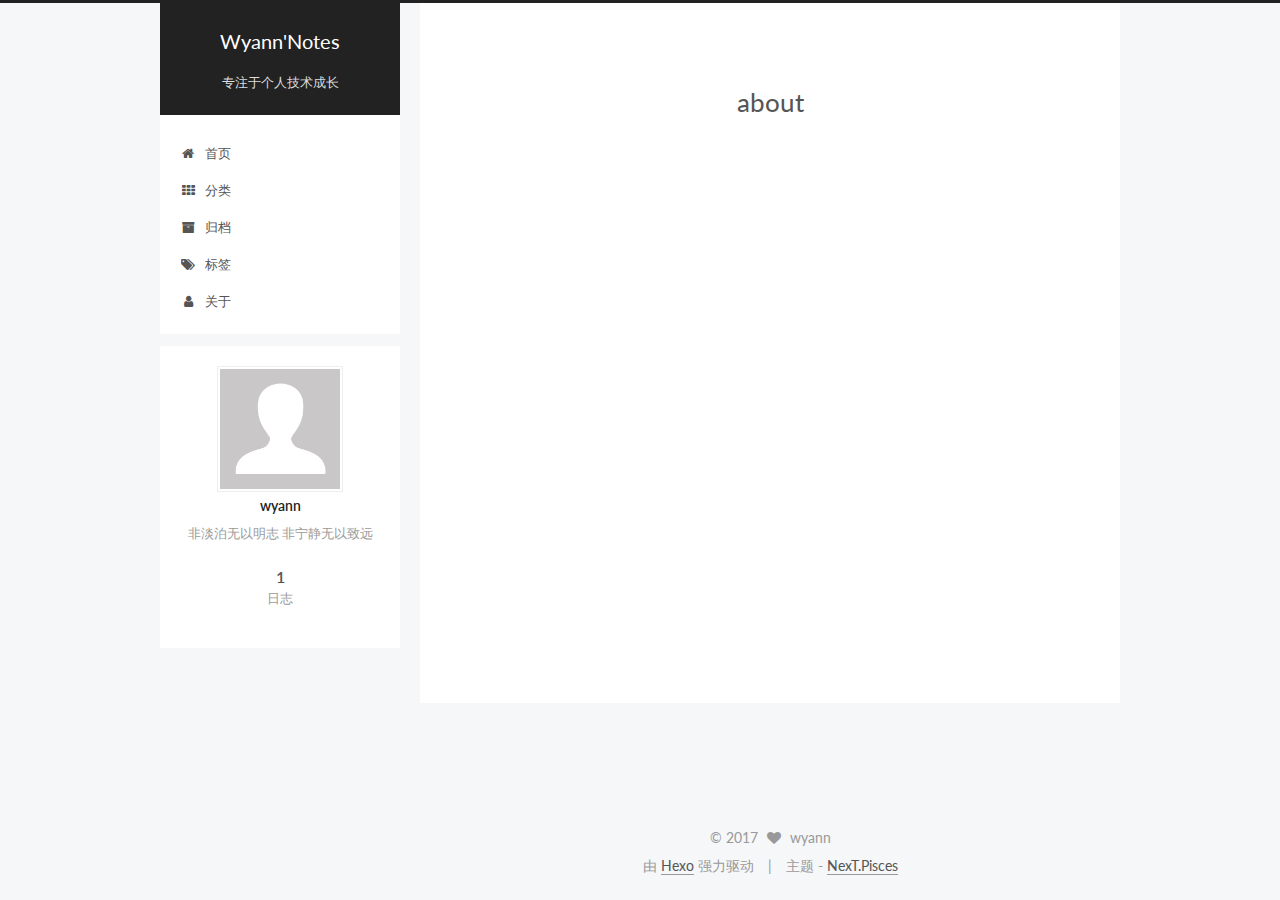
==== about/index.html @ d42358c6 "Site updated: 2017-08-27 12:51:12" ====
<!DOCTYPE html>



  


<html class="theme-next pisces use-motion" lang="zh-Hans">
<head>
  <meta charset="UTF-8"/>
<meta http-equiv="X-UA-Compatible" content="IE=edge" />
<meta name="viewport" content="width=device-width, initial-scale=1, maximum-scale=1"/>
<meta name="theme-color" content="#222">









<meta http-equiv="Cache-Control" content="no-transform" />
<meta http-equiv="Cache-Control" content="no-siteapp" />















  
  
  <link href="/lib/fancybox/source/jquery.fancybox.css?v=2.1.5" rel="stylesheet" type="text/css" />




  
  
  
  

  
    
    
  

  

  

  

  

  
    
    
    <link href="//fonts.googleapis.com/css?family=Lato:300,300italic,400,400italic,700,700italic&subset=latin,latin-ext" rel="stylesheet" type="text/css">
  






<link href="/lib/font-awesome/css/font-awesome.min.css?v=4.6.2" rel="stylesheet" type="text/css" />

<link href="/css/main.css?v=5.1.2" rel="stylesheet" type="text/css" />


  <meta name="keywords" content="Hexo, NexT" />








  <link rel="shortcut icon" type="image/x-icon" href="/favicon.ico?v=5.1.2" />






<meta name="description" content="非淡泊无以明志 非宁静无以致远">
<meta property="og:type" content="website">
<meta property="og:title" content="about">
<meta property="og:url" content="http://yoursite.com/about/index.html">
<meta property="og:site_name" content="Wyann&#39;Notes">
<meta property="og:description" content="非淡泊无以明志 非宁静无以致远">
<meta property="og:locale" content="zh-Hans">
<meta property="og:updated_time" content="2017-08-27T04:50:24.343Z">
<meta name="twitter:card" content="summary">
<meta name="twitter:title" content="about">
<meta name="twitter:description" content="非淡泊无以明志 非宁静无以致远">



<script type="text/javascript" id="hexo.configurations">
  var NexT = window.NexT || {};
  var CONFIG = {
    root: '/',
    scheme: 'Pisces',
    sidebar: {"position":"left","display":"post","offset":12,"offset_float":12,"b2t":false,"scrollpercent":false,"onmobile":false},
    fancybox: true,
    tabs: true,
    motion: true,
    duoshuo: {
      userId: '0',
      author: '博主'
    },
    algolia: {
      applicationID: '',
      apiKey: '',
      indexName: '',
      hits: {"per_page":10},
      labels: {"input_placeholder":"Search for Posts","hits_empty":"We didn't find any results for the search: ${query}","hits_stats":"${hits} results found in ${time} ms"}
    }
  };
</script>



  <link rel="canonical" href="http://yoursite.com/about/"/>





  <title>about | Wyann'Notes</title>
  














</head>

<body itemscope itemtype="http://schema.org/WebPage" lang="zh-Hans">

  
  
    
  

  <div class="container sidebar-position-left page-post-detail ">
    <div class="headband"></div>

    <header id="header" class="header" itemscope itemtype="http://schema.org/WPHeader">
      <div class="header-inner"><div class="site-brand-wrapper">
  <div class="site-meta ">
    

    <div class="custom-logo-site-title">
      <a href="/"  class="brand" rel="start">
        <span class="logo-line-before"><i></i></span>
        <span class="site-title">Wyann'Notes</span>
        <span class="logo-line-after"><i></i></span>
      </a>
    </div>
      
        <p class="site-subtitle">专注于个人技术成长</p>
      
  </div>

  <div class="site-nav-toggle">
    <button>
      <span class="btn-bar"></span>
      <span class="btn-bar"></span>
      <span class="btn-bar"></span>
    </button>
  </div>
</div>

<nav class="site-nav">
  

  
    <ul id="menu" class="menu">
      
        
        <li class="menu-item menu-item-home">
          <a href="/" rel="section">
            
              <i class="menu-item-icon fa fa-fw fa-home"></i> <br />
            
            首页
          </a>
        </li>
      
        
        <li class="menu-item menu-item-categories">
          <a href="/categories/" rel="section">
            
              <i class="menu-item-icon fa fa-fw fa-th"></i> <br />
            
            分类
          </a>
        </li>
      
        
        <li class="menu-item menu-item-archives">
          <a href="/archives/" rel="section">
            
              <i class="menu-item-icon fa fa-fw fa-archive"></i> <br />
            
            归档
          </a>
        </li>
      
        
        <li class="menu-item menu-item-tags">
          <a href="/tags/" rel="section">
            
              <i class="menu-item-icon fa fa-fw fa-tags"></i> <br />
            
            标签
          </a>
        </li>
      
        
        <li class="menu-item menu-item-about">
          <a href="/about/" rel="section">
            
              <i class="menu-item-icon fa fa-fw fa-user"></i> <br />
            
            关于
          </a>
        </li>
      

      
    </ul>
  

  
</nav>



 </div>
    </header>

    <main id="main" class="main">
      <div class="main-inner">
        <div class="content-wrap">
          <div id="content" class="content">
            

  <div id="posts" class="posts-expand">
    
    
    
    <div class="post-block page">
      <header class="post-header">

	<h1 class="post-title" itemprop="name headline">about</h1>



</header>

      
      
      
      <div class="post-body">
        
        
          
        
      </div>
      
      
      
    </div>
    
    
    
  </div>


          </div>
          


          
  <div class="comments" id="comments">
    
  </div>


        </div>
        
          
  
  <div class="sidebar-toggle">
    <div class="sidebar-toggle-line-wrap">
      <span class="sidebar-toggle-line sidebar-toggle-line-first"></span>
      <span class="sidebar-toggle-line sidebar-toggle-line-middle"></span>
      <span class="sidebar-toggle-line sidebar-toggle-line-last"></span>
    </div>
  </div>

  <aside id="sidebar" class="sidebar">
    
    <div class="sidebar-inner">

      

      

      <section class="site-overview sidebar-panel sidebar-panel-active">
        <div class="site-author motion-element" itemprop="author" itemscope itemtype="http://schema.org/Person">
          <img class="site-author-image" itemprop="image"
               src="/images/avatar.gif"
               alt="wyann" />
          <p class="site-author-name" itemprop="name">wyann</p>
           
              <p class="site-description motion-element" itemprop="description">非淡泊无以明志 非宁静无以致远</p>
          
        </div>
        <nav class="site-state motion-element">

          
            <div class="site-state-item site-state-posts">
              <a href="/archives/">
                <span class="site-state-item-count">1</span>
                <span class="site-state-item-name">日志</span>
              </a>
            </div>
          

          

          

        </nav>

        

        <div class="links-of-author motion-element">
          
        </div>

        
        

        
        

        


      </section>

      

      

    </div>
  </aside>


        
      </div>
    </main>

    <footer id="footer" class="footer">
      <div class="footer-inner">
        <div class="copyright" >
  
  &copy; 
  <span itemprop="copyrightYear">2017</span>
  <span class="with-love">
    <i class="fa fa-heart"></i>
  </span>
  <span class="author" itemprop="copyrightHolder">wyann</span>
</div>


<div class="powered-by">
  由 <a class="theme-link" href="https://hexo.io">Hexo</a> 强力驱动
</div>

<div class="theme-info">
  主题 -
  <a class="theme-link" href="https://github.com/iissnan/hexo-theme-next">
    NexT.Pisces
  </a>
</div>


        

        
      </div>
    </footer>

    
      <div class="back-to-top">
        <i class="fa fa-arrow-up"></i>
        
      </div>
    

  </div>

  

<script type="text/javascript">
  if (Object.prototype.toString.call(window.Promise) !== '[object Function]') {
    window.Promise = null;
  }
</script>









  












  
  <script type="text/javascript" src="/lib/jquery/index.js?v=2.1.3"></script>

  
  <script type="text/javascript" src="/lib/fastclick/lib/fastclick.min.js?v=1.0.6"></script>

  
  <script type="text/javascript" src="/lib/jquery_lazyload/jquery.lazyload.js?v=1.9.7"></script>

  
  <script type="text/javascript" src="/lib/velocity/velocity.min.js?v=1.2.1"></script>

  
  <script type="text/javascript" src="/lib/velocity/velocity.ui.min.js?v=1.2.1"></script>

  
  <script type="text/javascript" src="/lib/fancybox/source/jquery.fancybox.pack.js?v=2.1.5"></script>


  


  <script type="text/javascript" src="/js/src/utils.js?v=5.1.2"></script>

  <script type="text/javascript" src="/js/src/motion.js?v=5.1.2"></script>



  
  


  <script type="text/javascript" src="/js/src/affix.js?v=5.1.2"></script>

  <script type="text/javascript" src="/js/src/schemes/pisces.js?v=5.1.2"></script>



  
    <script type="text/javascript" src="/js/src/scrollspy.js?v=5.1.2"></script>
<script type="text/javascript" src="/js/src/post-details.js?v=5.1.2"></script>

  

  


  <script type="text/javascript" src="/js/src/bootstrap.js?v=5.1.2"></script>



  


  




	





  





  






  





  

  

  

  

  

  

</body>
</html>
---- css/main.css ----
/* normalize.css v3.0.2 | MIT License | git.io/normalize */
html {
  font-family: sans-serif; /* 1 */
  -ms-text-size-adjust: 100%; /* 2 */
  -webkit-text-size-adjust: 100%; /* 2 */
}
body {
  margin: 0;
}
article,
aside,
details,
figcaption,
figure,
footer,
header,
hgroup,
main,
menu,
nav,
section,
summary {
  display: block;
}
audio,
canvas,
progress,
video {
  display: inline-block; /* 1 */
  vertical-align: baseline; /* 2 */
}
audio:not([controls]) {
  display: none;
  height: 0;
}
[hidden],
template {
  display: none;
}
a {
  background-color: transparent;
}
a:active,
a:hover {
  outline: 0;
}
abbr[title] {
  border-bottom: 1px dotted;
}
b,
strong {
  font-weight: bold;
}
dfn {
  font-style: italic;
}
h1 {
  font-size: 2em;
  margin: 0.67em 0;
}
mark {
  background: #ff0;
  color: #000;
}
small {
  font-size: 80%;
}
sub,
sup {
  font-size: 75%;
  line-height: 0;
  position: relative;
  vertical-align: baseline;
}
sup {
  top: -0.5em;
}
sub {
  bottom: -0.25em;
}
img {
  border: 0;
}
svg:not(:root) {
  overflow: hidden;
}
figure {
  margin: 1em 40px;
}
hr {
  -moz-box-sizing: content-box;
  box-sizing: content-box;
  height: 0;
}
pre {
  overflow: auto;
}
code,
kbd,
pre,
samp {
  font-family: monospace, monospace;
  font-size: 1em;
}
button,
input,
optgroup,
select,
textarea {
  color: inherit; /* 1 */
  font: inherit; /* 2 */
  margin: 0; /* 3 */
}
button {
  overflow: visible;
}
button,
select {
  text-transform: none;
}
button,
html input[type="button"],
input[type="reset"],
input[type="submit"] {
  -webkit-appearance: button; /* 2 */
  cursor: pointer; /* 3 */
}
button[disabled],
html input[disabled] {
  cursor: default;
}
button::-moz-focus-inner,
input::-moz-focus-inner {
  border: 0;
  padding: 0;
}
input {
  line-height: normal;
}
input[type="checkbox"],
input[type="radio"] {
  box-sizing: border-box; /* 1 */
  padding: 0; /* 2 */
}
input[type="number"]::-webkit-inner-spin-button,
input[type="number"]::-webkit-outer-spin-button {
  height: auto;
}
input[type="search"] {
  -webkit-appearance: textfield; /* 1 */
  -moz-box-sizing: content-box;
  -webkit-box-sizing: content-box; /* 2 */
  box-sizing: content-box;
}
input[type="search"]::-webkit-search-cancel-button,
input[type="search"]::-webkit-search-decoration {
  -webkit-appearance: none;
}
fieldset {
  border: 1px solid #c0c0c0;
  margin: 0 2px;
  padding: 0.35em 0.625em 0.75em;
}
legend {
  border: 0; /* 1 */
  padding: 0; /* 2 */
}
textarea {
  overflow: auto;
}
optgroup {
  font-weight: bold;
}
table {
  border-collapse: collapse;
  border-spacing: 0;
}
td,
th {
  padding: 0;
}
::selection {
  background: #262a30;
  color: #fff;
}
body {
  position: relative;
  font-family: 'Lato', "PingFang SC", "Microsoft YaHei", sans-serif;
  font-size: 14px;
  line-height: 2;
  color: #555;
  background: #f5f7f9;
}
@media (max-width: 767px) {
  body {
    padding-right: 0 !important;
  }
}
@media (min-width: 768px) and (max-width: 991px) {
  body {
    padding-right: 0 !important;
  }
}
@media (min-width: 1600px) {
  body {
    font-size: 16px;
  }
}
h1,
h2,
h3,
h4,
h5,
h6 {
  margin: 0;
  padding: 0;
  font-weight: bold;
  line-height: 1.5;
  font-family: 'Lato', "PingFang SC", "Microsoft YaHei", sans-serif;
}
h2,
h3,
h4,
h5,
h6 {
  margin: 20px 0 15px;
}
h1 {
  font-size: 22px;
}
@media (max-width: 767px) {
  h1 {
    font-size: 18px;
  }
}
h2 {
  font-size: 20px;
}
@media (max-width: 767px) {
  h2 {
    font-size: 16px;
  }
}
h3 {
  font-size: 18px;
}
@media (max-width: 767px) {
  h3 {
    font-size: 14px;
  }
}
h4 {
  font-size: 16px;
}
@media (max-width: 767px) {
  h4 {
    font-size: 12px;
  }
}
h5 {
  font-size: 14px;
}
@media (max-width: 767px) {
  h5 {
    font-size: 10px;
  }
}
h6 {
  font-size: 12px;
}
@media (max-width: 767px) {
  h6 {
    font-size: 8px;
  }
}
p {
  margin: 0 0 20px 0;
}
a {
  color: #555;
  text-decoration: none;
  border-bottom: 1px solid #999;
  word-wrap: break-word;
}
a:hover {
  color: #222;
  border-bottom-color: #222;
}
blockquote {
  margin: 0;
  padding: 0;
}
img {
  display: block;
  margin: auto;
  max-width: 100%;
  height: auto;
}
hr {
  margin: 40px 0;
  height: 3px;
  border: none;
  background-color: #ddd;
  background-image: repeating-linear-gradient(-45deg, #fff, #fff 4px, transparent 4px, transparent 8px);
}
blockquote {
  padding: 0 15px;
  color: #666;
  border-left: 4px solid #ddd;
}
blockquote cite::before {
  content: "-";
  padding: 0 5px;
}
dt {
  font-weight: 700;
}
dd {
  margin: 0;
  padding: 0;
}
.text-left {
  text-align: left;
}
.text-center {
  text-align: center;
}
.text-right {
  text-align: right;
}
.text-justify {
  text-align: justify;
}
.text-nowrap {
  white-space: nowrap;
}
.text-lowercase {
  text-transform: lowercase;
}
.text-uppercase {
  text-transform: uppercase;
}
.text-capitalize {
  text-transform: capitalize;
}
.center-block {
  display: block;
  margin-left: auto;
  margin-right: auto;
}
.clearfix:before,
.clearfix:after {
  content: " ";
  display: table;
}
.clearfix:after {
  clear: both;
}
.pullquote {
  width: 45%;
}
.pullquote.left {
  float: left;
  margin-left: 5px;
  margin-right: 10px;
}
.pullquote.right {
  float: right;
  margin-left: 10px;
  margin-right: 5px;
}
.affix.affix.affix {
  position: fixed;
}
.translation {
  margin-top: -20px;
  font-size: 14px;
  color: #999;
}
.scrollbar-measure {
  width: 100px;
  height: 100px;
  overflow: scroll;
  position: absolute;
  top: -9999px;
}
.use-motion .motion-element {
  opacity: 0;
}
table {
  margin: 20px 0;
  width: 100%;
  border-collapse: collapse;
  border-spacing: 0;
  border: 1px solid #ddd;
  font-size: 14px;
  table-layout: fixed;
  word-wrap: break-all;
}
table>tbody>tr:nth-of-type(odd) {
  background-color: #f9f9f9;
}
table>tbody>tr:hover {
  background-color: #f5f5f5;
}
caption,
th,
td {
  padding: 8px;
  text-align: left;
  vertical-align: middle;
  font-weight: normal;
}
th,
td {
  border-bottom: 3px solid #ddd;
  border-right: 1px solid #eee;
}
th {
  padding-bottom: 10px;
  font-weight: 700;
}
td {
  border-bottom-width: 1px;
}
html,
body {
  height: 100%;
}
.container {
  position: relative;
  min-height: 100%;
}
.header-inner {
  margin: 0 auto;
  padding: 100px 0 70px;
  width: 700px;
}
@media (min-width: 1600px) {
  .container .header-inner {
    width: 900px;
  }
}
.main {
  padding-bottom: 150px;
}
.main-inner {
  margin: 0 auto;
  width: 700px;
}
@media (min-width: 1600px) {
  .container .main-inner {
    width: 900px;
  }
}
.footer {
  position: absolute;
  left: 0;
  bottom: 0;
  width: 100%;
  min-height: 50px;
}
.footer-inner {
  box-sizing: border-box;
  margin: 20px auto;
  width: 700px;
}
@media (min-width: 1600px) {
  .container .footer-inner {
    width: 900px;
  }
}
pre,
.highlight {
  overflow: auto;
  margin: 20px 0;
  padding: 0;
  font-size: 13px;
  color: #4d4d4c;
  background: #f7f7f7;
  line-height: 1.6;
}
pre,
code {
  font-family: consolas, Menlo, "PingFang SC", "Microsoft YaHei", monospace;
}
code {
  padding: 2px 4px;
  word-wrap: break-word;
  color: #555;
  background: #eee;
  border-radius: 3px;
  font-size: 13px;
}
pre code {
  padding: 0;
  color: #4d4d4c;
  background: none;
  text-shadow: none;
}
.highlight {
  border-radius: 1px;
}
.highlight pre {
  border: none;
  margin: 0;
  padding: 10px 0;
}
.highlight table {
  margin: 0;
  width: auto;
  border: none;
}
.highlight td {
  border: none;
  padding: 0;
}
.highlight figcaption {
  font-size: 1em;
  color: #4d4d4c;
  line-height: 1em;
  margin-bottom: 1em;
}
.highlight figcaption:before,
.highlight figcaption:after {
  content: " ";
  display: table;
}
.highlight figcaption:after {
  clear: both;
}
.highlight figcaption a {
  float: right;
  color: #4d4d4c;
}
.highlight figcaption a:hover {
  border-bottom-color: #4d4d4c;
}
.highlight .gutter pre {
  padding-left: 10px;
  padding-right: 10px;
  color: #869194;
  text-align: right;
  background-color: #eff2f3;
}
.highlight .code pre {
  width: 100%;
  padding-left: 10px;
  padding-right: 10px;
  background-color: #f7f7f7;
}
.highlight .line {
  height: 20px;
}
.gutter {
  -webkit-user-select: none;
  -moz-user-select: none;
  -ms-user-select: none;
  user-select: none;
}
.gist table {
  width: auto;
}
.gist table td {
  border: none;
}
pre .deletion {
  background: #fdd;
}
pre .addition {
  background: #dfd;
}
pre .meta {
  color: #8959a8;
}
pre .comment {
  color: #8e908c;
}
pre .variable,
pre .attribute,
pre .tag,
pre .regexp,
pre .ruby .constant,
pre .xml .tag .title,
pre .xml .pi,
pre .xml .doctype,
pre .html .doctype,
pre .css .id,
pre .css .class,
pre .css .pseudo {
  color: #c82829;
}
pre .number,
pre .preprocessor,
pre .built_in,
pre .literal,
pre .params,
pre .constant,
pre .command {
  color: #f5871f;
}
pre .ruby .class .title,
pre .css .rules .attribute,
pre .string,
pre .value,
pre .inheritance,
pre .header,
pre .ruby .symbol,
pre .xml .cdata,
pre .special,
pre .number,
pre .formula {
  color: #718c00;
}
pre .title,
pre .css .hexcolor {
  color: #3e999f;
}
pre .function,
pre .python .decorator,
pre .python .title,
pre .ruby .function .title,
pre .ruby .title .keyword,
pre .perl .sub,
pre .javascript .title,
pre .coffeescript .title {
  color: #4271ae;
}
pre .keyword,
pre .javascript .function {
  color: #8959a8;
}
.full-image.full-image.full-image {
  border: none;
  max-width: 100%;
  width: auto;
  margin: 20px auto;
}
@media (min-width: 992px) {
  .full-image.full-image.full-image {
    max-width: none;
    width: 118%;
    margin: 0 -9%;
  }
}
.blockquote-center,
.page-home .post-type-quote blockquote,
.page-post-detail .post-type-quote blockquote {
  position: relative;
  margin: 40px 0;
  padding: 0;
  border-left: none;
  text-align: center;
}
.blockquote-center::before,
.page-home .post-type-quote blockquote::before,
.page-post-detail .post-type-quote blockquote::before,
.blockquote-center::after,
.page-home .post-type-quote blockquote::after,
.page-post-detail .post-type-quote blockquote::after {
  position: absolute;
  content: ' ';
  display: block;
  width: 100%;
  height: 24px;
  opacity: 0.2;
  background-repeat: no-repeat;
  background-position: 0 -6px;
  background-size: 22px 22px;
}
.blockquote-center::before,
.page-home .post-type-quote blockquote::before,
.page-post-detail .post-type-quote blockquote::before {
  top: -20px;
  background-image: url("../images/quote-l.svg");
  border-top: 1px solid #ccc;
}
.blockquote-center::after,
.page-home .post-type-quote blockquote::after,
.page-post-detail .post-type-quote blockquote::after {
  bottom: -20px;
  background-image: url("../images/quote-r.svg");
  border-bottom: 1px solid #ccc;
  background-position: 100% 8px;
}
.blockquote-center p,
.page-home .post-type-quote blockquote p,
.page-post-detail .post-type-quote blockquote p,
.blockquote-center div,
.page-home .post-type-quote blockquote div,
.page-post-detail .post-type-quote blockquote div {
  text-align: center;
}
.post .post-body .group-picture img {
  box-sizing: border-box;
  padding: 0 3px;
  border: none;
}
.post .group-picture-row {
  overflow: hidden;
  margin-top: 6px;
}
.post .group-picture-row:first-child {
  margin-top: 0;
}
.post .group-picture-column {
  float: left;
}
.page-post-detail .post-body .group-picture-column {
  float: none;
  margin-top: 10px;
  width: auto !important;
}
.page-post-detail .post-body .group-picture-column img {
  margin: 0 auto;
}
.page-archive .group-picture-container {
  overflow: hidden;
}
.page-archive .group-picture-row {
  float: left;
}
.page-archive .group-picture-row:first-child {
  margin-top: 6px;
}
.page-archive .group-picture-column {
  max-width: 150px;
  max-height: 150px;
}
.post-body .note {
  position: relative;
  padding: 15px;
  margin-bottom: 20px;
  border: 1px solid #eee;
  border-left-width: 5px;
  border-radius: 3px;
}
.post-body .note h2,
.post-body .note h3,
.post-body .note h4,
.post-body .note h5,
.post-body .note h6 {
  margin-top: 0;
  margin-bottom: 0;
  border-bottom: initial;
  padding-top: 0 !important;
}
.post-body .note p:first-child,
.post-body .note ul:first-child,
.post-body .note ol:first-child,
.post-body .note table:first-child,
.post-body .note pre:first-child,
.post-body .note blockquote:first-child {
  margin-top: 0;
}
.post-body .note p:last-child,
.post-body .note ul:last-child,
.post-body .note ol:last-child,
.post-body .note table:last-child,
.post-body .note pre:last-child,
.post-body .note blockquote:last-child {
  margin-bottom: 0;
}
.post-body .note.default {
  border-left-color: #777;
}
.post-body .note.default h2,
.post-body .note.default h3,
.post-body .note.default h4,
.post-body .note.default h5,
.post-body .note.default h6 {
  color: #777;
}
.post-body .note.primary {
  border-left-color: #6f42c1;
}
.post-body .note.primary h2,
.post-body .note.primary h3,
.post-body .note.primary h4,
.post-body .note.primary h5,
.post-body .note.primary h6 {
  color: #6f42c1;
}
.post-body .note.info {
  border-left-color: #428bca;
}
.post-body .note.info h2,
.post-body .note.info h3,
.post-body .note.info h4,
.post-body .note.info h5,
.post-body .note.info h6 {
  color: #428bca;
}
.post-body .note.success {
  border-left-color: #5cb85c;
}
.post-body .note.success h2,
.post-body .note.success h3,
.post-body .note.success h4,
.post-body .note.success h5,
.post-body .note.success h6 {
  color: #5cb85c;
}
.post-body .note.warning {
  border-left-color: #f0ad4e;
}
.post-body .note.warning h2,
.post-body .note.warning h3,
.post-body .note.warning h4,
.post-body .note.warning h5,
.post-body .note.warning h6 {
  color: #f0ad4e;
}
.post-body .note.danger {
  border-left-color: #d9534f;
}
.post-body .note.danger h2,
.post-body .note.danger h3,
.post-body .note.danger h4,
.post-body .note.danger h5,
.post-body .note.danger h6 {
  color: #d9534f;
}
.post-body .label {
  display: inline;
  padding: 0 2px;
  white-space: nowrap;
}
.post-body .label.default {
  background-color: #f0f0f0;
}
.post-body .label.primary {
  background-color: #efe6f7;
}
.post-body .label.info {
  background-color: #e5f2f8;
}
.post-body .label.success {
  background-color: #e7f4e9;
}
.post-body .label.warning {
  background-color: #fcf6e1;
}
.post-body .label.danger {
  background-color: #fae8eb;
}
.post-body .tabs {
  position: relative;
  display: block;
  margin-bottom: 20px;
  padding-top: 10px;
}
.post-body .tabs ul.nav-tabs {
  margin: 0;
  padding: 0;
  display: flex;
  margin-bottom: -1px;
}
@media (max-width: 413px) {
  .post-body .tabs ul.nav-tabs {
    display: block;
    margin-bottom: 5px;
  }
}
.post-body .tabs ul.nav-tabs li.tab {
  list-style-type: none !important;
  margin: 0 0.25em 0 0;
  border-top: 3px solid transparent;
  border-left: 1px solid transparent;
  border-right: 1px solid transparent;
}
@media (max-width: 413px) {
  .post-body .tabs ul.nav-tabs li.tab {
    margin: initial;
    border-top: 1px solid transparent;
    border-left: 3px solid transparent;
    border-right: 1px solid transparent;
    border-bottom: 1px solid transparent;
  }
}
.post-body .tabs ul.nav-tabs li.tab a {
  outline: 0;
  border-bottom: initial;
  display: block;
  line-height: 1.8em;
  padding: 0.25em 0.75em;
  transition-duration: 0.2s;
  transition-timing-function: ease-out;
  transition-delay: 0s;
}
.post-body .tabs ul.nav-tabs li.tab a i {
  width: 1.285714285714286em;
}
.post-body .tabs ul.nav-tabs li.tab.active {
  border-top: 3px solid #fc6423;
  border-left: 1px solid #ddd;
  border-right: 1px solid #ddd;
  background-color: #fff;
}
@media (max-width: 413px) {
  .post-body .tabs ul.nav-tabs li.tab.active {
    border-top: 1px solid #ddd;
    border-left: 3px solid #fc6423;
    border-right: 1px solid #ddd;
    border-bottom: 1px solid #ddd;
  }
}
.post-body .tabs ul.nav-tabs li.tab.active a {
  cursor: default;
  color: #555;
}
.post-body .tabs .tab-content {
  background-color: #fff;
}
.post-body .tabs .tab-content .tab-pane {
  border: 1px solid #ddd;
  padding: 20px 20px 0 20px;
}
.post-body .tabs .tab-content .tab-pane:not(.active) {
  display: none !important;
}
.post-body .tabs .tab-content .tab-pane.active {
  display: block !important;
}
.btn {
  display: inline-block;
  padding: 0 20px;
  font-size: 14px;
  color: #fff;
  background: #222;
  border: 2px solid #555;
  text-decoration: none;
  border-radius: 0;
  transition-property: background-color;
  transition-duration: 0.2s;
  transition-timing-function: ease-in-out;
  transition-delay: 0s;
}
.btn:hover,
.post-button .btn:hover {
  border-color: #222;
  color: #fff;
  background: #222;
}
.btn-bar {
  display: block;
  width: 22px;
  height: 2px;
  background: #555;
  border-radius: 1px;
}
.btn-bar+.btn-bar {
  margin-top: 4px;
}
.pagination {
  margin: 120px 0 40px;
  text-align: center;
  border-top: 1px solid #eee;
}
.page-number-basic,
.pagination .prev,
.pagination .next,
.pagination .page-number,
.pagination .space {
  display: inline-block;
  position: relative;
  top: -1px;
  margin: 0 10px;
  padding: 0 10px;
  line-height: 30px;
}
@media (max-width: 767px) {
  .page-number-basic,
  .pagination .prev,
  .pagination .next,
  .pagination .page-number,
  .pagination .space {
    margin: 0 5px;
  }
}
.pagination .prev,
.pagination .next,
.pagination .page-number {
  border-bottom: 0;
  border-top: 1px solid #eee;
  transition-property: border-color;
  transition-duration: 0.2s;
  transition-timing-function: ease-in-out;
  transition-delay: 0s;
}
.pagination .prev:hover,
.pagination .next:hover,
.pagination .page-number:hover {
  border-top-color: #222;
}
.pagination .space {
  padding: 0;
  margin: 0;
}
.pagination .prev {
  margin-left: 0;
}
.pagination .next {
  margin-right: 0;
}
.pagination .page-number.current {
  color: #fff;
  background: #ccc;
  border-top-color: #ccc;
}
@media (max-width: 767px) {
  .pagination {
    border-top: none;
  }
  .pagination .prev,
  .pagination .next,
  .pagination .page-number {
    margin-bottom: 10px;
    border-top: 0;
    border-bottom: 1px solid #eee;
  }
  .pagination .prev:hover,
  .pagination .next:hover,
  .pagination .page-number:hover {
    border-bottom-color: #222;
  }
}
.comments {
  margin: 60px 20px 0;
}
.tag-cloud {
  text-align: center;
}
.tag-cloud a {
  display: inline-block;
  margin: 10px;
}
.back-to-top {
  box-sizing: border-box;
  position: fixed;
  bottom: -100px;
  right: 30px;
  z-index: 1050;
  padding: 0 6px;
  width: 24px;
  background: #222;
  font-size: 12px;
  opacity: 0.6;
  color: #fff;
  cursor: pointer;
  text-align: center;
  -webkit-transform: translateZ(0);
  transition-property: bottom;
  transition-duration: 0.2s;
  transition-timing-function: ease-in-out;
  transition-delay: 0s;
}
@media (min-width: 768px) and (max-width: 991px) {
  .back-to-top {
    display: none !important;
  }
}
@media (max-width: 767px) {
  .back-to-top {
    display: none !important;
  }
}
.back-to-top.back-to-top-on {
  bottom: 30px;
}
.header {
  background: transparent;
}
.header-inner {
  position: relative;
}
.headband {
  height: 3px;
  background: #222;
}
.site-meta {
  margin: 0;
  text-align: center;
}
@media (max-width: 767px) {
  .site-meta {
    text-align: center;
  }
}
.brand {
  position: relative;
  display: inline-block;
  padding: 0 40px;
  color: #fff;
  background: #222;
  border-bottom: none;
}
.brand:hover {
  color: #fff;
}
.logo {
  display: inline-block;
  margin-right: 5px;
  line-height: 36px;
  vertical-align: top;
}
.site-title {
  display: inline-block;
  vertical-align: top;
  line-height: 36px;
  font-size: 20px;
  font-weight: normal;
  font-family: 'Lato', "PingFang SC", "Microsoft YaHei", sans-serif;
}
.site-subtitle {
  margin-top: 10px;
  font-size: 13px;
  color: #ddd;
}
.use-motion .brand {
  opacity: 0;
}
.use-motion .logo,
.use-motion .site-title,
.use-motion .site-subtitle {
  opacity: 0;
  position: relative;
  top: -10px;
}
.site-nav-toggle {
  display: none;
  position: absolute;
  top: 10px;
  left: 10px;
}
@media (max-width: 767px) {
  .site-nav-toggle {
    display: block;
  }
}
.site-nav-toggle button {
  margin-top: 2px;
  padding: 9px 10px;
  background: transparent;
  border: none;
}
@media (max-width: 767px) {
  .site-nav {
    display: none;
    margin: 0 -10px;
    padding: 0 10px;
    clear: both;
    border-top: 1px solid #ddd;
  }
}
@media (min-width: 768px) and (max-width: 991px) {
  .site-nav {
    display: block !important;
  }
}
@media (min-width: 992px) {
  .site-nav {
    display: block !important;
  }
}
.menu {
  margin-top: 20px;
  padding-left: 0;
  text-align: center;
}
.menu .menu-item {
  display: inline-block;
  margin: 0 10px;
  list-style: none;
}
@media screen and (max-width: 767px) {
  .menu .menu-item {
    margin-top: 10px;
  }
}
.menu .menu-item a {
  display: block;
  font-size: 13px;
  line-height: inherit;
  border-bottom: 1px solid transparent;
  transition-property: border-color;
  transition-duration: 0.2s;
  transition-timing-function: ease-in-out;
  transition-delay: 0s;
}
.menu .menu-item a:hover,
.menu-item-active a {
  border-bottom-color: #222;
}
.menu .menu-item .fa {
  margin-right: 5px;
}
.use-motion .menu-item {
  opacity: 0;
}
.post-body {
  font-family: 'Lato', "PingFang SC", "Microsoft YaHei", sans-serif;
}
@media (max-width: 767px) {
  .post-body {
    word-break: break-word;
  }
}
.post-body .fancybox img {
  display: block !important;
  margin: 0 auto;
  cursor: pointer;
  cursor: zoom-in;
  cursor: -webkit-zoom-in;
}
.post-body .image-caption,
.post-body .figure .caption {
  margin: 10px auto 15px;
  text-align: center;
  font-size: 14px;
  color: #999;
  font-weight: bold;
  line-height: 1;
}
.post-sticky-flag {
  display: inline-block;
  font-size: 16px;
  -ms-transform: rotate(30deg);
  -webkit-transform: rotate(30deg);
  -moz-transform: rotate(30deg);
  -ms-transform: rotate(30deg);
  -o-transform: rotate(30deg);
  transform: rotate(30deg);
}
.posts-expand {
  padding-top: 40px;
}
@media (max-width: 767px) {
  .posts-expand {
    margin: 0 20px;
  }
  .post-body pre {
    padding: 10px;
  }
  .post-body pre .gutter pre {
    padding-right: 10px;
  }
  .post-body .highlight {
    margin-left: 0px;
    margin-right: 0px;
    padding: 0;
  }
  .post-body .highlight .gutter pre {
    padding-right: 10px;
  }
}
@media (min-width: 992px) {
  .posts-expand .post-body {
    text-align: justify;
  }
}
.posts-expand .post-body h2,
.posts-expand .post-body h3,
.posts-expand .post-body h4,
.posts-expand .post-body h5,
.posts-expand .post-body h6 {
  padding-top: 10px;
}
.posts-expand .post-body h2 .header-anchor,
.posts-expand .post-body h3 .header-anchor,
.posts-expand .post-body h4 .header-anchor,
.posts-expand .post-body h5 .header-anchor,
.posts-expand .post-body h6 .header-anchor {
  float: right;
  margin-left: 10px;
  color: #ccc;
  border-bottom-style: none;
  visibility: hidden;
}
.posts-expand .post-body h2 .header-anchor:hover,
.posts-expand .post-body h3 .header-anchor:hover,
.posts-expand .post-body h4 .header-anchor:hover,
.posts-expand .post-body h5 .header-anchor:hover,
.posts-expand .post-body h6 .header-anchor:hover {
  color: inherit;
}
.posts-expand .post-body h2:hover .header-anchor,
.posts-expand .post-body h3:hover .header-anchor,
.posts-expand .post-body h4:hover .header-anchor,
.posts-expand .post-body h5:hover .header-anchor,
.posts-expand .post-body h6:hover .header-anchor {
  visibility: visible;
}
.posts-expand .post-body ul li {
  list-style: circle;
}
.posts-expand .post-body img {
  box-sizing: border-box;
  margin: auto;
  padding: 3px;
  border: 1px solid #ddd;
}
.posts-expand .fancybox img {
  margin: 0 auto;
}
@media (max-width: 767px) {
  .posts-collapse {
    margin: 0 20px;
  }
  .posts-collapse .post-title,
  .posts-collapse .post-meta {
    display: block;
    width: auto;
    text-align: left;
  }
}
.posts-collapse {
  position: relative;
  z-index: 1010;
  margin-left: 55px;
}
.posts-collapse::after {
  content: " ";
  position: absolute;
  top: 20px;
  left: 0;
  margin-left: -2px;
  width: 4px;
  height: 100%;
  background: #f5f5f5;
  z-index: -1;
}
@media (max-width: 767px) {
  .posts-collapse {
    margin: 0 20px;
  }
}
.posts-collapse .collection-title {
  position: relative;
  margin: 60px 0;
}
.posts-collapse .collection-title h1,
.posts-collapse .collection-title h2 {
  margin-left: 20px;
}
.posts-collapse .collection-title small {
  color: #bbb;
  margin-left: 5px;
}
.posts-collapse .collection-title::before {
  content: " ";
  position: absolute;
  left: 0;
  top: 50%;
  margin-left: -4px;
  margin-top: -4px;
  width: 8px;
  height: 8px;
  background: #bbb;
  border-radius: 50%;
}
.posts-collapse .post {
  margin: 30px 0;
}
.posts-collapse .post-header {
  position: relative;
  transition-duration: 0.2s;
  transition-timing-function: ease-in-out;
  transition-delay: 0s;
  transition-property: border;
  border-bottom: 1px dashed #ccc;
}
.posts-collapse .post-header::before {
  content: " ";
  position: absolute;
  left: 0;
  top: 12px;
  width: 6px;
  height: 6px;
  margin-left: -4px;
  background: #bbb;
  border-radius: 50%;
  border: 1px solid #fff;
  transition-duration: 0.2s;
  transition-timing-function: ease-in-out;
  transition-delay: 0s;
  transition-property: background;
}
.posts-collapse .post-header:hover {
  border-bottom-color: #666;
}
.posts-collapse .post-header:hover::before {
  background: #222;
}
.posts-collapse .post-meta {
  position: absolute;
  font-size: 12px;
  left: 20px;
  top: 5px;
}
.posts-collapse .post-comments-count {
  display: none;
}
.posts-collapse .post-title {
  margin-left: 60px;
  font-size: 16px;
  font-weight: normal;
  line-height: inherit;
}
.posts-collapse .post-title::after {
  margin-left: 3px;
  opacity: 0.6;
}
.posts-collapse .post-title a {
  color: #666;
  border-bottom: none;
}
.page-home .post-type-quote .post-header,
.page-post-detail .post-type-quote .post-header,
.page-home .post-type-quote .post-tags,
.page-post-detail .post-type-quote .post-tags {
  display: none;
}
.posts-expand .post-title {
  font-size: 26px;
  text-align: center;
  word-break: break-word;
  font-weight: 400;
}
@media (max-width: 767px) {
  .posts-expand .post-title {
    font-size: 22px;
  }
}
.posts-expand .post-title-link {
  display: inline-block;
  position: relative;
  color: #555;
  border-bottom: none;
  line-height: 1.2;
  vertical-align: top;
}
.posts-expand .post-title-link::before {
  content: "";
  position: absolute;
  width: 100%;
  height: 2px;
  bottom: 0;
  left: 0;
  background-color: #000;
  visibility: hidden;
  -webkit-transform: scaleX(0);
  -moz-transform: scaleX(0);
  -ms-transform: scaleX(0);
  -o-transform: scaleX(0);
  transform: scaleX(0);
  transition-duration: 0.2s;
  transition-timing-function: ease-in-out;
  transition-delay: 0s;
}
.posts-expand .post-title-link:hover::before {
  visibility: visible;
  -webkit-transform: scaleX(1);
  -moz-transform: scaleX(1);
  -ms-transform: scaleX(1);
  -o-transform: scaleX(1);
  transform: scaleX(1);
}
.posts-expand .post-title-link .fa {
  font-size: 16px;
}
.posts-expand .post-meta {
  margin: 3px 0 60px 0;
  color: #999;
  font-family: 'Lato', "PingFang SC", "Microsoft YaHei", sans-serif;
  font-size: 12px;
  text-align: center;
}
.posts-expand .post-meta .post-category-list {
  display: inline-block;
  margin: 0;
  padding: 3px;
}
.posts-expand .post-meta .post-category-list-link {
  color: #999;
}
.posts-expand .post-meta .post-description {
  font-size: 14px;
  margin-top: 2px;
}
.post-wordcount {
  display: inline-block;
}
.post-meta-divider {
  margin: 0 0.5em;
}
.post-meta-item-icon {
  margin-right: 3px;
}
@media (min-width: 768px) and (max-width: 991px) {
  .post-meta-item-icon {
    display: inline-block;
  }
}
@media (max-width: 767px) {
  .post-meta-item-icon {
    display: inline-block;
  }
}
@media (min-width: 768px) and (max-width: 991px) {
  .post-meta-item-text {
    display: none;
  }
}
@media (max-width: 767px) {
  .post-meta-item-text {
    display: none;
  }
}
@media (max-width: 767px) {
  .posts-expand .post-comments-count {
    display: none;
  }
}
.post-button {
  margin-top: 50px;
}
.post-button .btn {
  color: #555;
  font-size: 14px;
  background: #fff;
  border-radius: 2px;
  line-height: 2;
  margin: 0 4px 8px 4px;
}
.post-button .fa-fw {
  width: 1.285714285714286em;
  text-align: left;
}
.posts-expand .post-tags {
  margin-top: 40px;
  text-align: center;
}
.posts-expand .post-tags a {
  display: inline-block;
  margin-right: 10px;
  font-size: 13px;
}
.post-nav {
  display: table;
  margin-top: 15px;
  width: 100%;
  border-top: 1px solid #eee;
}
.post-nav-divider {
  display: table-cell;
  width: 10%;
}
.post-nav-item {
  display: table-cell;
  padding: 10px 0 0 0;
  width: 45%;
  vertical-align: top;
}
.post-nav-item a {
  position: relative;
  display: block;
  line-height: 25px;
  font-size: 14px;
  color: #555;
  border-bottom: none;
}
.post-nav-item a:hover {
  color: #222;
  border-bottom: none;
}
.post-nav-item a:active {
  top: 2px;
}
.post-nav-item .fa {
  position: absolute;
  top: 8px;
  left: 0;
  font-size: 12px;
}
.post-nav-next a {
  padding-left: 15px;
}
.post-nav-prev {
  text-align: right;
}
.post-nav-prev a {
  padding-right: 15px;
}
.post-nav-prev .fa {
  right: 0;
  left: auto;
}
.posts-expand .post-eof {
  display: block;
  margin: 80px auto 60px;
  width: 8%;
  height: 1px;
  background: #ccc;
  text-align: center;
}
.post:last-child .post-eof.post-eof.post-eof {
  display: none;
}
.post-gallery {
  display: table;
  table-layout: fixed;
  width: 100%;
  border-collapse: separate;
}
.post-gallery-row {
  display: table-row;
}
.post-gallery .post-gallery-img {
  display: table-cell;
  text-align: center;
  vertical-align: middle;
  border: none;
}
.post-gallery .post-gallery-img img {
  max-width: 100%;
  max-height: 100%;
  border: none;
}
.fancybox-close,
.fancybox-close:hover {
  border: none;
}
.rtl.post-body p,
.rtl.post-body a,
.rtl.post-body h1,
.rtl.post-body h2,
.rtl.post-body h3,
.rtl.post-body h4,
.rtl.post-body h5,
.rtl.post-body h6,
.rtl.post-body li,
.rtl.post-body ul,
.rtl.post-body ol {
  direction: rtl;
  font-family: UKIJ Ekran;
}
.rtl.post-title {
  font-family: UKIJ Ekran;
}
.sidebar {
  position: fixed;
  right: 0;
  top: 0;
  bottom: 0;
  width: 0;
  z-index: 1040;
  box-shadow: inset 0 2px 6px #000;
  background: #222;
  -webkit-transform: translateZ(0);
}
.sidebar a {
  color: #999;
  border-bottom-color: #555;
}
.sidebar a:hover {
  color: #eee;
}
@media (min-width: 768px) and (max-width: 991px) {
  .sidebar {
    display: none !important;
  }
}
@media (max-width: 767px) {
  .sidebar {
    display: none !important;
  }
}
.sidebar-inner {
  position: relative;
  padding: 20px 10px;
  color: #999;
  text-align: center;
}
.sidebar-toggle {
  position: fixed;
  right: 30px;
  bottom: 45px;
  width: 14px;
  height: 14px;
  padding: 5px;
  background: #222;
  line-height: 0;
  z-index: 1050;
  cursor: pointer;
  -webkit-transform: translateZ(0);
}
@media (min-width: 768px) and (max-width: 991px) {
  .sidebar-toggle {
    display: none !important;
  }
}
@media (max-width: 767px) {
  .sidebar-toggle {
    display: none !important;
  }
}
.sidebar-toggle-line {
  position: relative;
  display: inline-block;
  vertical-align: top;
  height: 2px;
  width: 100%;
  background: #fff;
  margin-top: 3px;
}
.sidebar-toggle-line:first-child {
  margin-top: 0;
}
.site-author-image {
  display: block;
  margin: 0 auto;
  padding: 2px;
  max-width: 120px;
  height: auto;
  border: 1px solid #eee;
}
.site-author-name {
  margin: 0;
  text-align: center;
  color: #222;
  font-weight: 600;
}
.site-description {
  margin-top: 0;
  text-align: center;
  font-size: 13px;
  color: #999;
}
.site-state {
  overflow: hidden;
  line-height: 1.4;
  white-space: nowrap;
  text-align: center;
}
.site-state-item {
  display: inline-block;
  padding: 0 15px;
  border-left: 1px solid #eee;
}
.site-state-item:first-child {
  border-left: none;
}
.site-state-item a {
  border-bottom: none;
}
.site-state-item-count {
  display: block;
  text-align: center;
  color: inherit;
  font-weight: 600;
  font-size: 16px;
}
.site-state-item-name {
  font-size: 13px;
  color: #999;
}
.feed-link {
  margin-top: 20px;
}
.feed-link a {
  display: inline-block;
  padding: 0 15px;
  color: #fc6423;
  border: 1px solid #fc6423;
  border-radius: 4px;
}
.feed-link a i {
  color: #fc6423;
  font-size: 14px;
}
.feed-link a:hover {
  color: #fff;
  background: #fc6423;
}
.feed-link a:hover i {
  color: #fff;
}
.links-of-author {
  margin-top: 20px;
  display: flex;
  flex-wrap: wrap;
  justify-content: center;
}
.links-of-author a {
  display: inline-block;
  vertical-align: middle;
  margin-right: 10px;
  margin-bottom: 10px;
  border-bottom-color: #555;
  font-size: 13px;
}
.links-of-author a:before {
  display: inline-block;
  vertical-align: middle;
  margin-right: 3px;
  content: " ";
  width: 4px;
  height: 4px;
  border-radius: 50%;
  background: #03afff;
}
.links-of-blogroll {
  font-size: 13px;
}
.links-of-blogroll-title {
  margin-top: 20px;
  font-size: 14px;
  font-weight: 600;
}
.links-of-blogroll-list {
  margin: 0;
  padding: 0;
  list-style: none;
}
.links-of-blogroll-item {
  padding: 2px 10px;
}
.sidebar-nav {
  margin: 0 0 20px;
  padding-left: 0;
}
.sidebar-nav li {
  display: inline-block;
  cursor: pointer;
  border-bottom: 1px solid transparent;
  font-size: 14px;
  color: #555;
}
.sidebar-nav li:hover {
  color: #fc6423;
}
.page-post-detail .sidebar-nav-toc {
  padding: 0 5px;
}
.page-post-detail .sidebar-nav-overview {
  margin-left: 10px;
}
.sidebar-nav .sidebar-nav-active {
  color: #fc6423;
  border-bottom-color: #fc6423;
}
.sidebar-nav .sidebar-nav-active:hover {
  color: #fc6423;
}
.sidebar-panel {
  display: none;
}
.sidebar-panel-active {
  display: block;
}
.post-toc-empty {
  font-size: 14px;
  color: #666;
}
.post-toc-wrap {
  overflow: hidden;
}
.post-toc {
  overflow: auto;
}
.post-toc ol {
  margin: 0;
  padding: 0 2px 5px 10px;
  text-align: left;
  list-style: none;
  font-size: 14px;
}
.post-toc ol > ol {
  padding-left: 0;
}
.post-toc ol a {
  transition-duration: 0.2s;
  transition-timing-function: ease-in-out;
  transition-delay: 0s;
  transition-property: all;
  color: #666;
  border-bottom-color: #ccc;
}
.post-toc ol a:hover {
  color: #000;
  border-bottom-color: #000;
}
.post-toc .nav-item {
  overflow: hidden;
  text-overflow: ellipsis;
  white-space: nowrap;
  line-height: 1.8;
}
.post-toc .nav .nav-child {
  display: none;
}
.post-toc .nav .active > .nav-child {
  display: block;
}
.post-toc .nav .active-current > .nav-child {
  display: block;
}
.post-toc .nav .active-current > .nav-child > .nav-item {
  display: block;
}
.post-toc .nav .active > a {
  color: #fc6423;
  border-bottom-color: #fc6423;
}
.post-toc .nav .active-current > a {
  color: #fc6423;
}
.post-toc .nav .active-current > a:hover {
  color: #fc6423;
}
.footer {
  font-size: 14px;
  color: #999;
}
.footer img {
  border: none;
}
.footer-inner {
  text-align: center;
}
.with-love {
  display: inline-block;
  margin: 0 5px;
}
.powered-by,
.theme-info {
  display: inline-block;
}
.powered-by {
  margin-right: 10px;
}
.powered-by::after {
  content: "|";
  padding-left: 10px;
}
.cc-license {
  margin-top: 10px;
  text-align: center;
}
.cc-license .cc-opacity {
  opacity: 0.7;
  border-bottom: none;
}
.cc-license .cc-opacity:hover {
  opacity: 0.9;
}
.cc-license img {
  display: inline-block;
}
.theme-next #ds-thread #ds-reset {
  color: #555;
}
.theme-next #ds-thread #ds-reset .ds-replybox {
  margin-bottom: 30px;
}
.theme-next #ds-thread #ds-reset .ds-replybox .ds-avatar,
.theme-next #ds-reset .ds-avatar img {
  box-shadow: none;
}
.theme-next #ds-thread #ds-reset .ds-textarea-wrapper {
  border-color: #c7d4e1;
  background: none;
  border-top-right-radius: 3px;
  border-top-left-radius: 3px;
}
.theme-next #ds-thread #ds-reset .ds-textarea-wrapper textarea {
  height: 60px;
}
.theme-next #ds-reset .ds-rounded-top {
  border-radius: 0;
}
.theme-next #ds-thread #ds-reset .ds-post-toolbar {
  box-sizing: border-box;
  border: 1px solid #c7d4e1;
  background: #f6f8fa;
}
.theme-next #ds-thread #ds-reset .ds-post-options {
  height: 40px;
  border: none;
  background: none;
}
.theme-next #ds-thread #ds-reset .ds-toolbar-buttons {
  top: 11px;
}
.theme-next #ds-thread #ds-reset .ds-sync {
  top: 5px;
}
.theme-next #ds-thread #ds-reset .ds-post-button {
  top: 4px;
  right: 5px;
  width: 90px;
  height: 30px;
  border: 1px solid #c5ced7;
  border-radius: 3px;
  background-image: linear-gradient(#fbfbfc, #f5f7f9);
  color: #60676d;
}
.theme-next #ds-thread #ds-reset .ds-post-button:hover {
  background-position: 0 -30px;
  color: #60676d;
}
.theme-next #ds-thread #ds-reset .ds-comments-info {
  padding: 10px 0;
}
.theme-next #ds-thread #ds-reset .ds-sort {
  display: none;
}
.theme-next #ds-thread #ds-reset li.ds-tab a.ds-current {
  border: none;
  background: #f6f8fa;
  color: #60676d;
}
.theme-next #ds-thread #ds-reset li.ds-tab a.ds-current:hover {
  background-color: #e9f0f7;
  color: #60676d;
}
.theme-next #ds-thread #ds-reset li.ds-tab a {
  border-radius: 2px;
  padding: 5px;
}
.theme-next #ds-thread #ds-reset .ds-login-buttons p {
  color: #999;
  line-height: 36px;
}
.theme-next #ds-thread #ds-reset .ds-login-buttons .ds-service-list li {
  height: 28px;
}
.theme-next #ds-thread #ds-reset .ds-service-list a {
  background: none;
  padding: 5px;
  border: 1px solid;
  border-radius: 3px;
  text-align: center;
}
.theme-next #ds-thread #ds-reset .ds-service-list a:hover {
  color: #fff;
  background: #666;
}
.theme-next #ds-thread #ds-reset .ds-service-list .ds-weibo {
  color: #fc9b00;
  border-color: #fc9b00;
}
.theme-next #ds-thread #ds-reset .ds-service-list .ds-weibo:hover {
  background: #fc9b00;
}
.theme-next #ds-thread #ds-reset .ds-service-list .ds-qq {
  color: #60a3ec;
  border-color: #60a3ec;
}
.theme-next #ds-thread #ds-reset .ds-service-list .ds-qq:hover {
  background: #60a3ec;
}
.theme-next #ds-thread #ds-reset .ds-service-list .ds-renren {
  color: #2e7ac4;
  border-color: #2e7ac4;
}
.theme-next #ds-thread #ds-reset .ds-service-list .ds-renren:hover {
  background: #2e7ac4;
}
.theme-next #ds-thread #ds-reset .ds-service-list .ds-douban {
  color: #37994c;
  border-color: #37994c;
}
.theme-next #ds-thread #ds-reset .ds-service-list .ds-douban:hover {
  background: #37994c;
}
.theme-next #ds-thread #ds-reset .ds-service-list .ds-kaixin {
  color: #fef20d;
  border-color: #fef20d;
}
.theme-next #ds-thread #ds-reset .ds-service-list .ds-kaixin:hover {
  background: #fef20d;
}
.theme-next #ds-thread #ds-reset .ds-service-list .ds-netease {
  color: #f00;
  border-color: #f00;
}
.theme-next #ds-thread #ds-reset .ds-service-list .ds-netease:hover {
  background: #f00;
}
.theme-next #ds-thread #ds-reset .ds-service-list .ds-sohu {
  color: #ffcb05;
  border-color: #ffcb05;
}
.theme-next #ds-thread #ds-reset .ds-service-list .ds-sohu:hover {
  background: #ffcb05;
}
.theme-next #ds-thread #ds-reset .ds-service-list .ds-baidu {
  color: #2831e0;
  border-color: #2831e0;
}
.theme-next #ds-thread #ds-reset .ds-service-list .ds-baidu:hover {
  background: #2831e0;
}
.theme-next #ds-thread #ds-reset .ds-service-list .ds-google {
  color: #166bec;
  border-color: #166bec;
}
.theme-next #ds-thread #ds-reset .ds-service-list .ds-google:hover {
  background: #166bec;
}
.theme-next #ds-thread #ds-reset .ds-service-list .ds-weixin {
  color: #00ce0d;
  border-color: #00ce0d;
}
.theme-next #ds-thread #ds-reset .ds-service-list .ds-weixin:hover {
  background: #00ce0d;
}
.theme-next #ds-thread #ds-reset .ds-service-list .ds-more-services {
  border: none;
}
.theme-next #ds-thread #ds-reset .ds-service-list .ds-more-services:hover {
  background: none;
}
.theme-next #ds-reset .duoshuo-ua-admin {
  display: inline-block;
  color: #f00;
}
.theme-next #ds-reset .duoshuo-ua-platform,
.theme-next #ds-reset .duoshuo-ua-browser {
  color: #ccc;
}
.theme-next #ds-reset .duoshuo-ua-platform .fa,
.theme-next #ds-reset .duoshuo-ua-browser .fa {
  display: inline-block;
  margin-right: 3px;
}
.theme-next #ds-reset .duoshuo-ua-separator {
  display: inline-block;
  margin-left: 5px;
}
.theme-next .this_ua {
  background-color: #ccc !important;
  border-radius: 4px;
  padding: 0 5px !important;
  margin: 1px 1px !important;
  border: 1px solid #bbb !important;
  color: #fff;
  display: inline-block !important;
}
.theme-next .this_ua.admin {
  background-color: #d9534f !important;
  border-color: #d9534f !important;
}
.theme-next .this_ua.platform.iOS,
.theme-next .this_ua.platform.Mac,
.theme-next .this_ua.platform.Windows {
  background-color: #39b3d7 !important;
  border-color: #46b8da !important;
}
.theme-next .this_ua.platform.Linux {
  background-color: #3a3a3a !important;
  border-color: #1f1f1f !important;
}
.theme-next .this_ua.platform.Android {
  background-color: #00c47d !important;
  border-color: #01b171 !important;
}
.theme-next .this_ua.browser.Mobile,
.theme-next .this_ua.browser.Chrome {
  background-color: #5cb85c !important;
  border-color: #4cae4c !important;
}
.theme-next .this_ua.browser.Firefox {
  background-color: #f0ad4e !important;
  border-color: #eea236 !important;
}
.theme-next .this_ua.browser.Maxthon,
.theme-next .this_ua.browser.IE {
  background-color: #428bca !important;
  border-color: #357ebd !important;
}
.theme-next .this_ua.browser.baidu,
.theme-next .this_ua.browser.UCBrowser,
.theme-next .this_ua.browser.Opera {
  background-color: #d9534f !important;
  border-color: #d43f3a !important;
}
.theme-next .this_ua.browser.Android,
.theme-next .this_ua.browser.QQBrowser {
  background-color: #78ace9 !important;
  border-color: #4cae4c !important;
}
.post-spread {
  margin-top: 20px;
  text-align: center;
}
.jiathis_style {
  display: inline-block;
}
.jiathis_style a {
  border: none;
}
.fa {
  font-family: FontAwesome !important;
}
.post-spread {
  margin-top: 20px;
  text-align: center;
}
.bdshare-slide-button-box a {
  border: none;
}
.bdsharebuttonbox {
  display: inline-block;
}
.bdsharebuttonbox a {
  border: none;
}
.local-search-pop-overlay {
  position: fixed;
  width: 100%;
  height: 100%;
  top: 0;
  left: 0;
  z-index: 2080;
  background-color: rgba(0,0,0,0.3);
}
.local-search-popup {
  display: none;
  position: fixed;
  top: 10%;
  left: 50%;
  margin-left: -350px;
  width: 700px;
  height: 80%;
  padding: 0;
  background: #fff;
  color: #333;
  z-index: 9999;
  border-radius: 5px;
}
@media (max-width: 767px) {
  .local-search-popup {
    padding: 0;
    top: 0;
    left: 0;
    margin: 0;
    width: 100%;
    height: 100%;
    border-radius: 0;
  }
}
.local-search-popup ul.search-result-list {
  padding: 0;
  margin: 0 5px;
}
.local-search-popup p.search-result {
  border-bottom: 1px dashed #ccc;
  padding: 5px 0;
}
.local-search-popup a.search-result-title {
  font-weight: bold;
  font-size: 16px;
}
.local-search-popup .search-keyword {
  border-bottom: 1px dashed #f00;
  font-weight: bold;
  color: #f00;
}
.local-search-popup .local-search-header {
  padding: 5px;
  height: 36px;
  background: #f5f5f5;
  border-top-left-radius: 5px;
  border-top-right-radius: 5px;
}
.local-search-popup #local-search-result {
  overflow: auto;
  position: relative;
  padding: 5px 25px;
  height: calc(100% - 55px);
}
.local-search-popup .local-search-input-wrapper {
  display: inline-block;
  width: calc(100% - 90px);
  height: 36px;
  line-height: 36px;
  padding: 0 5px;
}
.local-search-popup .local-search-input-wrapper input {
  padding: 8px 0;
  height: 20px;
  display: block;
  width: 100%;
  outline: none;
  border: none;
  background: transparent;
  vertical-align: middle;
}
.local-search-popup .search-icon,
.local-search-popup .popup-btn-close {
  display: inline-block;
  font-size: 18px;
  color: #999;
  height: 36px;
  width: 18px;
  padding-left: 10px;
  padding-right: 10px;
}
.local-search-popup .search-icon {
  float: left;
}
.local-search-popup .popup-btn-close {
  border-left: 1px solid #eee;
  float: right;
  cursor: pointer;
}
.local-search-popup #no-result {
  position: absolute;
  left: 50%;
  top: 50%;
  -webkit-transform: translate(-50%, -50%);
  -webkit-transform: translate(-50%, -50%);
  -moz-transform: translate(-50%, -50%);
  -ms-transform: translate(-50%, -50%);
  -o-transform: translate(-50%, -50%);
  transform: translate(-50%, -50%);
  color: #ccc;
}
@media (min-width: 768px) and (max-width: 991px) {
  .busuanzi-count {
    width: auto;
  }
}
@media (max-width: 767px) {
  .busuanzi-count {
    width: auto;
  }
}
.site-uv,
.site-pv,
.page-pv {
  display: inline-block;
}
.site-uv .busuanzi-value,
.site-pv .busuanzi-value,
.page-pv .busuanzi-value {
  margin: 0 5px;
}
.site-uv {
  margin-right: 10px;
}
.site-uv::after {
  content: "|";
  padding-left: 10px;
}
.use-motion .post {
  opacity: 0;
}
.page-archive .archive-page-counter {
  position: relative;
  top: 3px;
  left: 20px;
}
@media (max-width: 767px) {
  .page-archive .archive-page-counter {
    top: 5px;
  }
}
.page-archive .posts-collapse .archive-move-on {
  position: absolute;
  top: 11px;
  left: 0;
  margin-left: -6px;
  width: 10px;
  height: 10px;
  opacity: 0.5;
  background: #555;
  border: 1px solid #fff;
  border-radius: 50%;
}
.category-all-page .category-all-title {
  text-align: center;
}
.category-all-page .category-all {
  margin-top: 20px;
}
.category-all-page .category-list {
  margin: 0;
  padding: 0;
  list-style: none;
}
.category-all-page .category-list-item {
  margin: 5px 10px;
}
.category-all-page .category-list-count {
  color: #bbb;
}
.category-all-page .category-list-count:before {
  display: inline;
  content: " (";
}
.category-all-page .category-list-count:after {
  display: inline;
  content: ") ";
}
.category-all-page .category-list-child {
  padding-left: 10px;
}
#schedule ul#event-list {
  padding-left: 30px;
}
#schedule ul#event-list hr {
  margin: 20px 0 45px 0 !important;
  background: #222;
}
#schedule ul#event-list hr:after {
  display: inline-block;
  content: 'NOW';
  background: #222;
  color: #fff;
  font-weight: bold;
  text-align: right;
  padding: 0 5px;
}
#schedule ul#event-list li.event {
  margin: 20px 0px;
  background: #f9f9f9;
  padding-left: 10px;
  min-height: 40px;
}
#schedule ul#event-list li.event h2.event-summary {
  margin: 0;
  padding-bottom: 3px;
}
#schedule ul#event-list li.event h2.event-summary:before {
  display: inline-block;
  font-family: FontAwesome;
  font-size: 8px;
  content: '\f111';
  vertical-align: middle;
  margin-right: 25px;
  color: #bbb;
}
#schedule ul#event-list li.event span.event-relative-time {
  display: inline-block;
  font-size: 12px;
  font-weight: 400;
  padding-left: 12px;
  color: #bbb;
}
#schedule ul#event-list li.event span.event-details {
  display: block;
  color: #bbb;
  margin-left: 56px;
  padding-top: 3px;
  padding-bottom: 6px;
  text-indent: -24px;
  line-height: 18px;
}
#schedule ul#event-list li.event span.event-details:before {
  text-indent: 0;
  display: inline-block;
  width: 14px;
  font-family: FontAwesome;
  text-align: center;
  margin-right: 9px;
  color: #bbb;
}
#schedule ul#event-list li.event span.event-details.event-location:before {
  content: '\f041';
}
#schedule ul#event-list li.event span.event-details.event-duration:before {
  content: '\f017';
}
#schedule ul#event-list li.event-past {
  background: #fcfcfc;
}
#schedule ul#event-list li.event-past > * {
  opacity: 0.6;
}
#schedule ul#event-list li.event-past h2.event-summary {
  color: #bbb;
}
#schedule ul#event-list li.event-past h2.event-summary:before {
  color: #dfdfdf;
}
#schedule ul#event-list li.event-now {
  background: #222;
  color: #fff;
  padding: 15px 0 15px 10px;
}
#schedule ul#event-list li.event-now h2.event-summary:before {
  -webkit-transform: scale(1.2);
  -moz-transform: scale(1.2);
  -ms-transform: scale(1.2);
  -o-transform: scale(1.2);
  transform: scale(1.2);
  color: #fff;
  animation: dot-flash 1s alternate infinite ease-in-out;
}
#schedule ul#event-list li.event-now * {
  color: #fff !important;
}
@-moz-keyframes dot-flash {
  from {
    opacity: 1;
    -webkit-transform: scale(1.1);
    -moz-transform: scale(1.1);
    -ms-transform: scale(1.1);
    -o-transform: scale(1.1);
    transform: scale(1.1);
  }
  to {
    opacity: 0;
    -webkit-transform: scale(1);
    -moz-transform: scale(1);
    -ms-transform: scale(1);
    -o-transform: scale(1);
    transform: scale(1);
  }
}
@-webkit-keyframes dot-flash {
  from {
    opacity: 1;
    -webkit-transform: scale(1.1);
    -moz-transform: scale(1.1);
    -ms-transform: scale(1.1);
    -o-transform: scale(1.1);
    transform: scale(1.1);
  }
  to {
    opacity: 0;
    -webkit-transform: scale(1);
    -moz-transform: scale(1);
    -ms-transform: scale(1);
    -o-transform: scale(1);
    transform: scale(1);
  }
}
@-o-keyframes dot-flash {
  from {
    opacity: 1;
    -webkit-transform: scale(1.1);
    -moz-transform: scale(1.1);
    -ms-transform: scale(1.1);
    -o-transform: scale(1.1);
    transform: scale(1.1);
  }
  to {
    opacity: 0;
    -webkit-transform: scale(1);
    -moz-transform: scale(1);
    -ms-transform: scale(1);
    -o-transform: scale(1);
    transform: scale(1);
  }
}
@keyframes dot-flash {
  from {
    opacity: 1;
    -webkit-transform: scale(1.1);
    -moz-transform: scale(1.1);
    -ms-transform: scale(1.1);
    -o-transform: scale(1.1);
    transform: scale(1.1);
  }
  to {
    opacity: 0;
    -webkit-transform: scale(1);
    -moz-transform: scale(1);
    -ms-transform: scale(1);
    -o-transform: scale(1);
    transform: scale(1);
  }
}
.page-post-detail .sidebar-toggle-line {
  background: #fc6423;
}
.page-post-detail .comments {
  overflow: hidden;
}
.header {
  position: relative;
  margin: 0 auto;
  width: 960px;
}
@media (min-width: 768px) and (max-width: 991px) {
  .header {
    width: auto;
  }
}
@media (max-width: 767px) {
  .header {
    width: auto;
  }
}
.header-inner {
  position: absolute;
  top: 0;
  overflow: hidden;
  padding: 0;
  width: 240px;
  background: #fff;
  box-shadow: initial;
  border-radius: initial;
}
@media (min-width: 1600px) {
  .container .header-inner {
    width: 240px;
  }
}
@media (min-width: 768px) and (max-width: 991px) {
  .header-inner {
    position: relative;
    width: auto;
    border-radius: initial;
  }
}
@media (max-width: 767px) {
  .header-inner {
    position: relative;
    width: auto;
    border-radius: initial;
  }
}
.main:before,
.main:after {
  content: " ";
  display: table;
}
.main:after {
  clear: both;
}
@media (min-width: 768px) and (max-width: 991px) {
  .main {
    padding-bottom: 100px;
  }
}
@media (max-width: 767px) {
  .main {
    padding-bottom: 100px;
  }
}
.container .main-inner {
  width: 960px;
}
@media (min-width: 768px) and (max-width: 991px) {
  .container .main-inner {
    width: auto;
  }
}
@media (max-width: 767px) {
  .container .main-inner {
    width: auto;
  }
}
.content-wrap {
  float: right;
  box-sizing: border-box;
  padding: 40px;
  width: 700px;
  background: #fff;
  min-height: 700px;
  box-shadow: initial;
  border-radius: initial;
}
@media (min-width: 768px) and (max-width: 991px) {
  .content-wrap {
    width: 100%;
    padding: 20px;
    border-radius: initial;
  }
}
@media (max-width: 767px) {
  .content-wrap {
    width: 100%;
    padding: 20px;
    min-height: auto;
    border-radius: initial;
  }
}
.sidebar {
  position: static;
  float: left;
  margin-top: 300px;
  width: 240px;
  background: #f5f7f9;
  box-shadow: none;
}
@media (min-width: 768px) and (max-width: 991px) {
  .sidebar {
    display: none;
  }
}
@media (max-width: 767px) {
  .sidebar {
    display: none;
  }
}
.sidebar-toggle {
  display: none;
}
.footer-inner {
  width: 960px;
  padding-left: 260px;
}
@media (min-width: 768px) and (max-width: 991px) {
  .footer-inner {
    width: auto;
    padding-left: 0 !important;
    padding-right: 0 !important;
  }
}
@media (max-width: 767px) {
  .footer-inner {
    width: auto;
    padding-left: 0 !important;
    padding-right: 0 !important;
  }
}
.sidebar-position-right .header-inner {
  right: 0;
}
.sidebar-position-right .content-wrap {
  float: left;
}
.sidebar-position-right .sidebar {
  float: right;
}
.sidebar-position-right .footer-inner {
  padding-left: 0;
  padding-right: 260px;
}
.site-brand-wrapper {
  position: relative;
}
.site-meta {
  padding: 20px 0;
  color: #fff;
  background: #222;
}
@media (min-width: 768px) and (max-width: 991px) {
  .site-meta {
    box-shadow: 0 0 16px rgba(0,0,0,0.5);
  }
}
@media (max-width: 767px) {
  .site-meta {
    box-shadow: 0 0 16px rgba(0,0,0,0.5);
  }
}
.brand {
  padding: 0;
  background: none;
}
.brand:hover {
  color: #fff;
}
.site-subtitle {
  margin: 10px 10px 0;
  font-weight: initial;
}
.site-search form {
  display: none;
}
.site-nav {
  border-top: none;
}
@media (min-width: 768px) and (max-width: 991px) {
  .site-nav {
    display: none !important;
  }
}
@media (min-width: 768px) and (max-width: 991px) {
  .site-nav-on {
    display: block !important;
  }
}
.menu .menu-item {
  display: block;
  margin: 0;
}
.menu .menu-item a {
  position: relative;
  box-sizing: border-box;
  padding: 5px 20px;
  text-align: left;
  line-height: inherit;
  transition-property: background-color;
  transition-duration: 0.2s;
  transition-timing-function: ease-in-out;
  transition-delay: 0s;
}
.menu .menu-item a:hover,
.menu-item-active a {
  background: #f9f9f9;
  border-bottom-color: #fff;
}
.menu .menu-item br {
  display: none;
}
.menu-item-active a:after {
  content: " ";
  position: absolute;
  top: 50%;
  margin-top: -3px;
  right: 15px;
  width: 6px;
  height: 6px;
  border-radius: 50%;
  background-color: #bbb;
}
.btn-bar {
  background-color: #fff;
}
.site-nav-toggle {
  left: 20px;
  top: 50%;
  -webkit-transform: translateY(-50%);
  -webkit-transform: translateY(-50%);
  -moz-transform: translateY(-50%);
  -ms-transform: translateY(-50%);
  -o-transform: translateY(-50%);
  transform: translateY(-50%);
}
@media (min-width: 768px) and (max-width: 991px) {
  .site-nav-toggle {
    display: block;
  }
}
.use-motion .sidebar .motion-element {
  opacity: 1;
}
.sidebar {
  display: none;
  right: auto;
  bottom: auto;
  -webkit-transform: none;
}
.sidebar-inner {
  box-sizing: border-box;
  width: 240px;
  color: #555;
  background: #fff;
  box-shadow: initial;
  border-radius: initial;
}
.sidebar-inner.affix {
  position: fixed;
  top: 12px;
}
.site-overview {
  margin: 0 2px;
  text-align: left;
}
.site-author:before,
.site-author:after {
  content: " ";
  display: table;
}
.site-author:after {
  clear: both;
}
.sidebar a {
  color: #555;
}
.sidebar a:hover {
  color: #222;
}
.links-of-author-item a:before {
  display: none;
}
.links-of-author-item a {
  border-bottom: none;
  text-decoration: underline;
}
.feed-link {
  border-top: 1px dotted #ccc;
  border-bottom: 1px dotted #ccc;
  text-align: center;
}
.feed-link a {
  display: block;
  color: #fc6423;
  border: none;
}
.feed-link a:hover {
  background: none;
  color: #e34603;
}
.feed-link a:hover i {
  color: #e34603;
}
.links-of-author:before,
.links-of-author:after {
  content: " ";
  display: table;
}
.links-of-author:after {
  clear: both;
}
.links-of-author-item {
  margin: 5px 0 0;
  width: 50%;
}
.links-of-author-item a {
  box-sizing: border-box;
  display: inline-block;
  margin-right: 0;
  margin-bottom: 0;
  padding: 0 5px;
  overflow: hidden;
  white-space: nowrap;
  text-overflow: ellipsis;
}
.links-of-author-item a {
  display: block;
  text-decoration: none;
}
.links-of-author-item a:hover {
  border-radius: 4px;
  background: #eee;
}
.links-of-author-item .fa {
  margin-right: 2px;
  font-size: 16px;
}
.links-of-author-item .fa-globe {
  font-size: 15px;
}
.links-of-blogroll {
  margin-top: 20px;
  padding: 3px 0 0;
  border-top: 1px dotted #ccc;
}
.links-of-blogroll-title {
  margin-top: 0;
}
.links-of-blogroll-item {
  padding: 0;
}
.links-of-blogroll-inline:before,
.links-of-blogroll-inline:after {
  content: " ";
  display: table;
}
.links-of-blogroll-inline:after {
  clear: both;
}
.links-of-blogroll-inline .links-of-blogroll-item {
  margin: 5px 0 0;
  width: 50%;
}
.links-of-blogroll-inline .links-of-blogroll-item a {
  box-sizing: border-box;
  display: inline-block;
  margin-right: 0;
  margin-bottom: 0;
  padding: 0 5px;
  overflow: hidden;
  white-space: nowrap;
  text-overflow: ellipsis;
}
@media (max-width: 767px) {
  .post-body {
    text-align: justify;
  }
}
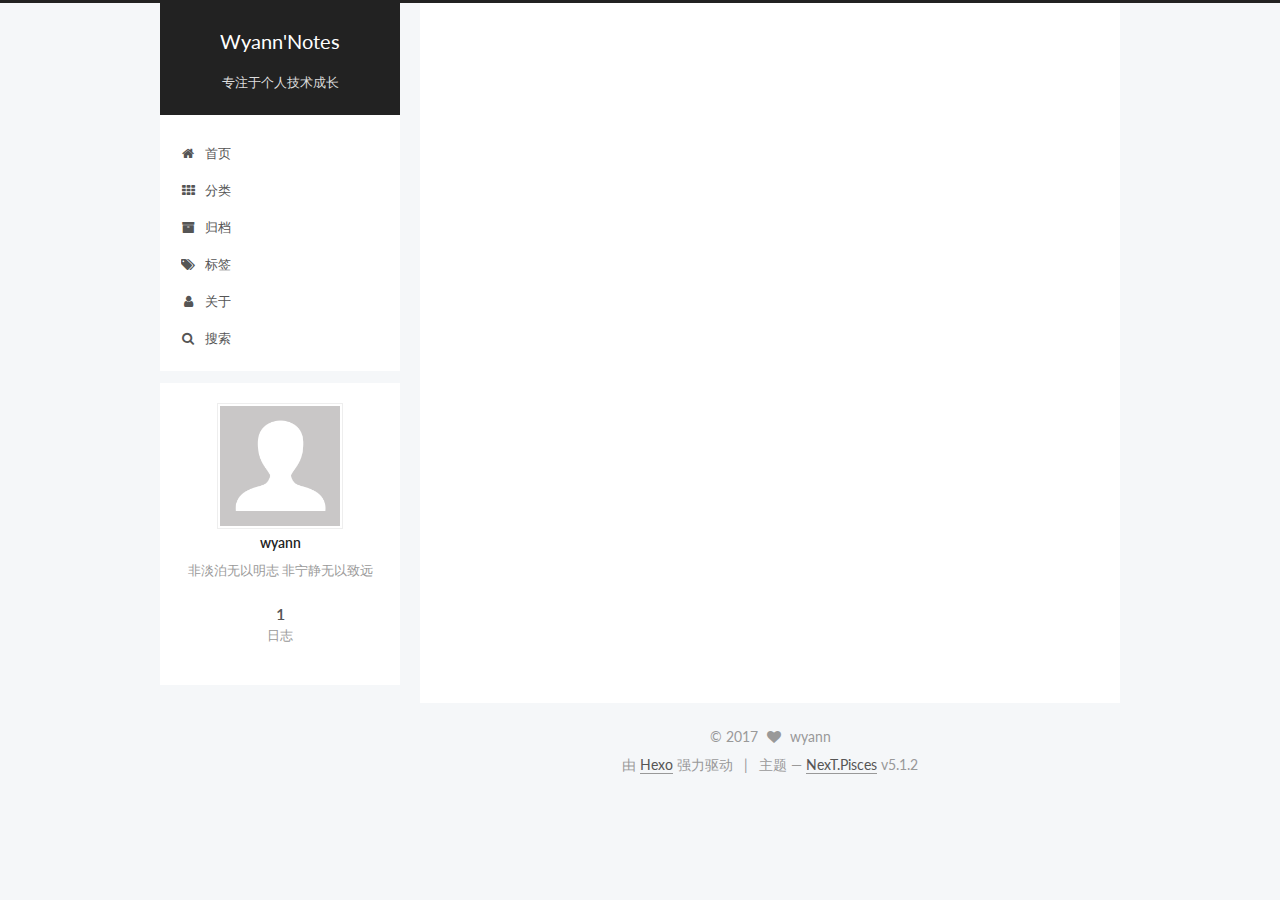
==== commit 975df01e: "Site updated: 2017-08-27 13:27:05" ====
--- a/about/index.html
+++ b/about/index.html
@@ -22,6 +22,7 @@
 
 <meta http-equiv="Cache-Control" content="no-transform" />
 <meta http-equiv="Cache-Control" content="no-siteapp" />
+
 
 
 
@@ -113,10 +114,11 @@
   var CONFIG = {
     root: '/',
     scheme: 'Pisces',
+    version: '5.1.2',
     sidebar: {"position":"left","display":"post","offset":12,"offset_float":12,"b2t":false,"scrollpercent":false,"onmobile":false},
     fancybox: true,
     tabs: true,
-    motion: true,
+    motion: {"enable":true,"async":false,"transition":{"post_block":"fadeIn","post_header":"slideDownIn","post_body":"slideDownIn","coll_header":"slideLeftIn"}},
     duoshuo: {
       userId: '0',
       author: '博主'
@@ -149,12 +151,6 @@
 
 
 
-
-
-
-
-
-
 </head>
 
 <body itemscope itemtype="http://schema.org/WebPage" lang="zh-Hans">
@@ -164,7 +160,7 @@
     
   
 
-  <div class="container sidebar-position-left page-post-detail ">
+  <div class="container sidebar-position-left page-post-detail">
     <div class="headband"></div>
 
     <header id="header" class="header" itemscope itemtype="http://schema.org/WPHeader">
@@ -251,9 +247,43 @@
       
 
       
+        <li class="menu-item menu-item-search">
+          
+            <a href="javascript:;" class="popup-trigger">
+          
+            
+              <i class="menu-item-icon fa fa-search fa-fw"></i> <br />
+            
+            搜索
+          </a>
+        </li>
+      
     </ul>
   
 
+  
+    <div class="site-search">
+      
+  <div class="popup search-popup local-search-popup">
+  <div class="local-search-header clearfix">
+    <span class="search-icon">
+      <i class="fa fa-search"></i>
+    </span>
+    <span class="popup-btn-close">
+      <i class="fa fa-times-circle"></i>
+    </span>
+    <div class="local-search-input-wrapper">
+      <input autocomplete="off"
+             placeholder="搜索..." spellcheck="false"
+             type="text" id="local-search-input">
+    </div>
+  </div>
+  <div id="local-search-result"></div>
+</div>
+
+
+
+    </div>
   
 </nav>
 
@@ -344,7 +374,9 @@
 
           
             <div class="site-state-item site-state-posts">
+            
               <a href="/archives/">
+            
                 <span class="site-state-item-count">1</span>
                 <span class="site-state-item-name">日志</span>
               </a>
@@ -396,22 +428,25 @@
     <i class="fa fa-heart"></i>
   </span>
   <span class="author" itemprop="copyrightHolder">wyann</span>
+
+  
 </div>
 
 
-<div class="powered-by">
-  由 <a class="theme-link" href="https://hexo.io">Hexo</a> 强力驱动
-</div>
-
-<div class="theme-info">
-  主题 -
-  <a class="theme-link" href="https://github.com/iissnan/hexo-theme-next">
-    NexT.Pisces
-  </a>
-</div>
-
-
-        
+  <div class="powered-by">由 <a class="theme-link" href="https://hexo.io">Hexo</a> 强力驱动</div>
+
+  <span class="post-meta-divider">|</span>
+
+  <div class="theme-info">主题 &mdash; <a class="theme-link" href="https://github.com/iissnan/hexo-theme-next">NexT.Pisces</a> v5.1.2</div>
+
+
+        
+
+
+
+
+
+
 
         
       </div>
@@ -493,10 +528,10 @@
 
 
 
-  
-    <script type="text/javascript" src="/js/src/scrollspy.js?v=5.1.2"></script>
+  <script type="text/javascript" src="/js/src/scrollspy.js?v=5.1.2"></script>
 <script type="text/javascript" src="/js/src/post-details.js?v=5.1.2"></script>
 
+
   
 
   
@@ -533,7 +568,326 @@
 
 
 
-  
+
+
+  
+
+  <script type="text/javascript">
+    // Popup Window;
+    var isfetched = false;
+    var isXml = true;
+    // Search DB path;
+    var search_path = "search.xml";
+    if (search_path.length === 0) {
+      search_path = "search.xml";
+    } else if (/json$/i.test(search_path)) {
+      isXml = false;
+    }
+    var path = "/" + search_path;
+    // monitor main search box;
+
+    var onPopupClose = function (e) {
+      $('.popup').hide();
+      $('#local-search-input').val('');
+      $('.search-result-list').remove();
+      $('#no-result').remove();
+      $(".local-search-pop-overlay").remove();
+      $('body').css('overflow', '');
+    }
+
+    function proceedsearch() {
+      $("body")
+        .append('<div class="search-popup-overlay local-search-pop-overlay"></div>')
+        .css('overflow', 'hidden');
+      $('.search-popup-overlay').click(onPopupClose);
+      $('.popup').toggle();
+      var $localSearchInput = $('#local-search-input');
+      $localSearchInput.attr("autocapitalize", "none");
+      $localSearchInput.attr("autocorrect", "off");
+      $localSearchInput.focus();
+    }
+
+    // search function;
+    var searchFunc = function(path, search_id, content_id) {
+      'use strict';
+
+      // start loading animation
+      $("body")
+        .append('<div class="search-popup-overlay local-search-pop-overlay">' +
+          '<div id="search-loading-icon">' +
+          '<i class="fa fa-spinner fa-pulse fa-5x fa-fw"></i>' +
+          '</div>' +
+          '</div>')
+        .css('overflow', 'hidden');
+      $("#search-loading-icon").css('margin', '20% auto 0 auto').css('text-align', 'center');
+
+      $.ajax({
+        url: path,
+        dataType: isXml ? "xml" : "json",
+        async: true,
+        success: function(res) {
+          // get the contents from search data
+          isfetched = true;
+          $('.popup').detach().appendTo('.header-inner');
+          var datas = isXml ? $("entry", res).map(function() {
+            return {
+              title: $("title", this).text(),
+              content: $("content",this).text(),
+              url: $("url" , this).text()
+            };
+          }).get() : res;
+          var input = document.getElementById(search_id);
+          var resultContent = document.getElementById(content_id);
+          var inputEventFunction = function() {
+            var searchText = input.value.trim().toLowerCase();
+            var keywords = searchText.split(/[\s\-]+/);
+            if (keywords.length > 1) {
+              keywords.push(searchText);
+            }
+            var resultItems = [];
+            if (searchText.length > 0) {
+              // perform local searching
+              datas.forEach(function(data) {
+                var isMatch = false;
+                var hitCount = 0;
+                var searchTextCount = 0;
+                var title = data.title.trim();
+                var titleInLowerCase = title.toLowerCase();
+                var content = data.content.trim().replace(/<[^>]+>/g,"");
+                var contentInLowerCase = content.toLowerCase();
+                var articleUrl = decodeURIComponent(data.url);
+                var indexOfTitle = [];
+                var indexOfContent = [];
+                // only match articles with not empty titles
+                if(title != '') {
+                  keywords.forEach(function(keyword) {
+                    function getIndexByWord(word, text, caseSensitive) {
+                      var wordLen = word.length;
+                      if (wordLen === 0) {
+                        return [];
+                      }
+                      var startPosition = 0, position = [], index = [];
+                      if (!caseSensitive) {
+                        text = text.toLowerCase();
+                        word = word.toLowerCase();
+                      }
+                      while ((position = text.indexOf(word, startPosition)) > -1) {
+                        index.push({position: position, word: word});
+                        startPosition = position + wordLen;
+                      }
+                      return index;
+                    }
+
+                    indexOfTitle = indexOfTitle.concat(getIndexByWord(keyword, titleInLowerCase, false));
+                    indexOfContent = indexOfContent.concat(getIndexByWord(keyword, contentInLowerCase, false));
+                  });
+                  if (indexOfTitle.length > 0 || indexOfContent.length > 0) {
+                    isMatch = true;
+                    hitCount = indexOfTitle.length + indexOfContent.length;
+                  }
+                }
+
+                // show search results
+
+                if (isMatch) {
+                  // sort index by position of keyword
+
+                  [indexOfTitle, indexOfContent].forEach(function (index) {
+                    index.sort(function (itemLeft, itemRight) {
+                      if (itemRight.position !== itemLeft.position) {
+                        return itemRight.position - itemLeft.position;
+                      } else {
+                        return itemLeft.word.length - itemRight.word.length;
+                      }
+                    });
+                  });
+
+                  // merge hits into slices
+
+                  function mergeIntoSlice(text, start, end, index) {
+                    var item = index[index.length - 1];
+                    var position = item.position;
+                    var word = item.word;
+                    var hits = [];
+                    var searchTextCountInSlice = 0;
+                    while (position + word.length <= end && index.length != 0) {
+                      if (word === searchText) {
+                        searchTextCountInSlice++;
+                      }
+                      hits.push({position: position, length: word.length});
+                      var wordEnd = position + word.length;
+
+                      // move to next position of hit
+
+                      index.pop();
+                      while (index.length != 0) {
+                        item = index[index.length - 1];
+                        position = item.position;
+                        word = item.word;
+                        if (wordEnd > position) {
+                          index.pop();
+                        } else {
+                          break;
+                        }
+                      }
+                    }
+                    searchTextCount += searchTextCountInSlice;
+                    return {
+                      hits: hits,
+                      start: start,
+                      end: end,
+                      searchTextCount: searchTextCountInSlice
+                    };
+                  }
+
+                  var slicesOfTitle = [];
+                  if (indexOfTitle.length != 0) {
+                    slicesOfTitle.push(mergeIntoSlice(title, 0, title.length, indexOfTitle));
+                  }
+
+                  var slicesOfContent = [];
+                  while (indexOfContent.length != 0) {
+                    var item = indexOfContent[indexOfContent.length - 1];
+                    var position = item.position;
+                    var word = item.word;
+                    // cut out 100 characters
+                    var start = position - 20;
+                    var end = position + 80;
+                    if(start < 0){
+                      start = 0;
+                    }
+                    if (end < position + word.length) {
+                      end = position + word.length;
+                    }
+                    if(end > content.length){
+                      end = content.length;
+                    }
+                    slicesOfContent.push(mergeIntoSlice(content, start, end, indexOfContent));
+                  }
+
+                  // sort slices in content by search text's count and hits' count
+
+                  slicesOfContent.sort(function (sliceLeft, sliceRight) {
+                    if (sliceLeft.searchTextCount !== sliceRight.searchTextCount) {
+                      return sliceRight.searchTextCount - sliceLeft.searchTextCount;
+                    } else if (sliceLeft.hits.length !== sliceRight.hits.length) {
+                      return sliceRight.hits.length - sliceLeft.hits.length;
+                    } else {
+                      return sliceLeft.start - sliceRight.start;
+                    }
+                  });
+
+                  // select top N slices in content
+
+                  var upperBound = parseInt('1');
+                  if (upperBound >= 0) {
+                    slicesOfContent = slicesOfContent.slice(0, upperBound);
+                  }
+
+                  // highlight title and content
+
+                  function highlightKeyword(text, slice) {
+                    var result = '';
+                    var prevEnd = slice.start;
+                    slice.hits.forEach(function (hit) {
+                      result += text.substring(prevEnd, hit.position);
+                      var end = hit.position + hit.length;
+                      result += '<b class="search-keyword">' + text.substring(hit.position, end) + '</b>';
+                      prevEnd = end;
+                    });
+                    result += text.substring(prevEnd, slice.end);
+                    return result;
+                  }
+
+                  var resultItem = '';
+
+                  if (slicesOfTitle.length != 0) {
+                    resultItem += "<li><a href='" + articleUrl + "' class='search-result-title'>" + highlightKeyword(title, slicesOfTitle[0]) + "</a>";
+                  } else {
+                    resultItem += "<li><a href='" + articleUrl + "' class='search-result-title'>" + title + "</a>";
+                  }
+
+                  slicesOfContent.forEach(function (slice) {
+                    resultItem += "<a href='" + articleUrl + "'>" +
+                      "<p class=\"search-result\">" + highlightKeyword(content, slice) +
+                      "...</p>" + "</a>";
+                  });
+
+                  resultItem += "</li>";
+                  resultItems.push({
+                    item: resultItem,
+                    searchTextCount: searchTextCount,
+                    hitCount: hitCount,
+                    id: resultItems.length
+                  });
+                }
+              })
+            };
+            if (keywords.length === 1 && keywords[0] === "") {
+              resultContent.innerHTML = '<div id="no-result"><i class="fa fa-search fa-5x" /></div>'
+            } else if (resultItems.length === 0) {
+              resultContent.innerHTML = '<div id="no-result"><i class="fa fa-frown-o fa-5x" /></div>'
+            } else {
+              resultItems.sort(function (resultLeft, resultRight) {
+                if (resultLeft.searchTextCount !== resultRight.searchTextCount) {
+                  return resultRight.searchTextCount - resultLeft.searchTextCount;
+                } else if (resultLeft.hitCount !== resultRight.hitCount) {
+                  return resultRight.hitCount - resultLeft.hitCount;
+                } else {
+                  return resultRight.id - resultLeft.id;
+                }
+              });
+              var searchResultList = '<ul class=\"search-result-list\">';
+              resultItems.forEach(function (result) {
+                searchResultList += result.item;
+              })
+              searchResultList += "</ul>";
+              resultContent.innerHTML = searchResultList;
+            }
+          }
+
+          if ('auto' === 'auto') {
+            input.addEventListener('input', inputEventFunction);
+          } else {
+            $('.search-icon').click(inputEventFunction);
+            input.addEventListener('keypress', function (event) {
+              if (event.keyCode === 13) {
+                inputEventFunction();
+              }
+            });
+          }
+
+          // remove loading animation
+          $(".local-search-pop-overlay").remove();
+          $('body').css('overflow', '');
+
+          proceedsearch();
+        }
+      });
+    }
+
+    // handle and trigger popup window;
+    $('.popup-trigger').click(function(e) {
+      e.stopPropagation();
+      if (isfetched === false) {
+        searchFunc(path, 'local-search-input', 'local-search-result');
+      } else {
+        proceedsearch();
+      };
+    });
+
+    $('.popup-btn-close').click(onPopupClose);
+    $('.popup').click(function(e){
+      e.stopPropagation();
+    });
+    $(document).on('keyup', function (event) {
+      var shouldDismissSearchPopup = event.which === 27 &&
+        $('.search-popup').is(':visible');
+      if (shouldDismissSearchPopup) {
+        onPopupClose();
+      }
+    });
+  </script>
 
 
 
--- a/css/main.css
+++ b/css/main.css
@@ -319,6 +319,16 @@
   margin: 0;
   padding: 0;
 }
+kbd {
+  border: 1px solid #ccc;
+  border-radius: 0.2em;
+  box-shadow: 0.1em 0.1em 0.2em rgba(0,0,0,0.1);
+  background-color: #f9f9f9;
+  font-family: inherit;
+  background-image: -webkit-linear-gradient(top, #eee, #fff, #eee);
+  padding: 0.1em 0.3em;
+  white-space: nowrap;
+}
 .text-left {
   text-align: left;
 }
@@ -441,9 +451,6 @@
     width: 900px;
   }
 }
-.main {
-  padding-bottom: 150px;
-}
 .main-inner {
   margin: 0 auto;
   width: 700px;
@@ -454,9 +461,6 @@
   }
 }
 .footer {
-  position: absolute;
-  left: 0;
-  bottom: 0;
   width: 100%;
   min-height: 50px;
 }
@@ -1232,6 +1236,18 @@
   -o-transform: rotate(30deg);
   transform: rotate(30deg);
 }
+.use-motion .post-block {
+  opacity: 0;
+}
+.use-motion .post-header {
+  opacity: 0;
+}
+.use-motion .post-body {
+  opacity: 0;
+}
+.use-motion .collection-title {
+  opacity: 0;
+}
 .posts-expand {
   padding-top: 40px;
 }
@@ -1488,9 +1504,6 @@
   font-size: 14px;
   margin-top: 2px;
 }
-.post-wordcount {
-  display: inline-block;
-}
 .post-meta-divider {
   margin: 0 0.5em;
 }
@@ -1808,7 +1821,7 @@
   width: 4px;
   height: 4px;
   border-radius: 50%;
-  background: #03afff;
+  background: #ff9fff;
 }
 .links-of-blogroll {
   font-size: 13px;
@@ -1825,6 +1838,14 @@
 }
 .links-of-blogroll-item {
   padding: 2px 10px;
+}
+.links-of-blogroll-item a {
+  max-width: 280px;
+  box-sizing: border-box;
+  display: inline-block;
+  overflow: hidden;
+  white-space: nowrap;
+  text-overflow: ellipsis;
 }
 .sidebar-nav {
   margin: 0 0 20px;
@@ -1936,13 +1957,6 @@
 .powered-by,
 .theme-info {
   display: inline-block;
-}
-.powered-by {
-  margin-right: 10px;
-}
-.powered-by::after {
-  content: "|";
-  padding-left: 10px;
 }
 .cc-license {
   margin-top: 10px;
@@ -2356,9 +2370,6 @@
   content: "|";
   padding-left: 10px;
 }
-.use-motion .post {
-  opacity: 0;
-}
 .page-archive .archive-page-counter {
   position: relative;
   top: 3px;
@@ -2634,16 +2645,6 @@
 .main:after {
   clear: both;
 }
-@media (min-width: 768px) and (max-width: 991px) {
-  .main {
-    padding-bottom: 100px;
-  }
-}
-@media (max-width: 767px) {
-  .main {
-    padding-bottom: 100px;
-  }
-}
 .container .main-inner {
   width: 960px;
 }
@@ -2894,19 +2895,12 @@
 .feed-link a:hover i {
   color: #e34603;
 }
-.links-of-author:before,
-.links-of-author:after {
-  content: " ";
-  display: table;
-}
-.links-of-author:after {
-  clear: both;
-}
 .links-of-author-item {
   margin: 5px 0 0;
   width: 50%;
 }
 .links-of-author-item a {
+  max-width: 216px;
   box-sizing: border-box;
   display: inline-block;
   margin-right: 0;
@@ -2932,6 +2926,7 @@
   font-size: 15px;
 }
 .links-of-blogroll {
+  text-align: center;
   margin-top: 20px;
   padding: 3px 0 0;
   border-top: 1px dotted #ccc;
@@ -2953,8 +2948,11 @@
 .links-of-blogroll-inline .links-of-blogroll-item {
   margin: 5px 0 0;
   width: 50%;
+  display: inline-block;
+  width: unset;
 }
 .links-of-blogroll-inline .links-of-blogroll-item a {
+  max-width: 216px;
   box-sizing: border-box;
   display: inline-block;
   margin-right: 0;
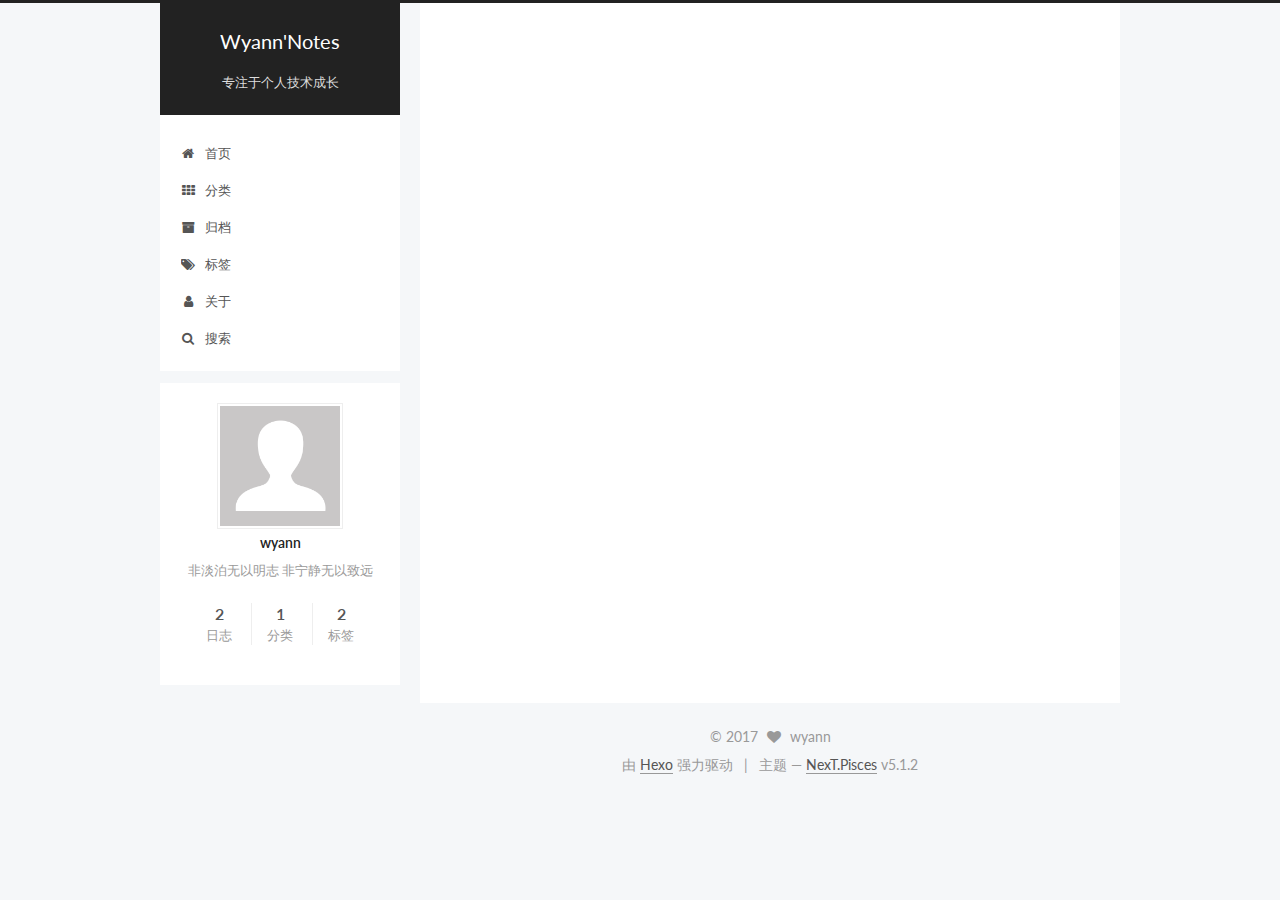
==== commit aa116709: "Site updated: 2017-08-27 13:48:55" ====
--- a/about/index.html
+++ b/about/index.html
@@ -377,14 +377,32 @@
             
               <a href="/archives/">
             
-                <span class="site-state-item-count">1</span>
+                <span class="site-state-item-count">2</span>
                 <span class="site-state-item-name">日志</span>
               </a>
             </div>
           
 
           
-
+            
+            
+            <div class="site-state-item site-state-categories">
+              <a href="/categories/index.html">
+                <span class="site-state-item-count">1</span>
+                <span class="site-state-item-name">分类</span>
+              </a>
+            </div>
+          
+
+          
+            
+            
+            <div class="site-state-item site-state-tags">
+              <a href="/tags/index.html">
+                <span class="site-state-item-count">2</span>
+                <span class="site-state-item-name">标签</span>
+              </a>
+            </div>
           
 
         </nav>
--- a/css/main.css
+++ b/css/main.css
@@ -1821,7 +1821,7 @@
   width: 4px;
   height: 4px;
   border-radius: 50%;
-  background: #ff9fff;
+  background: #7d7706;
 }
 .links-of-blogroll {
   font-size: 13px;
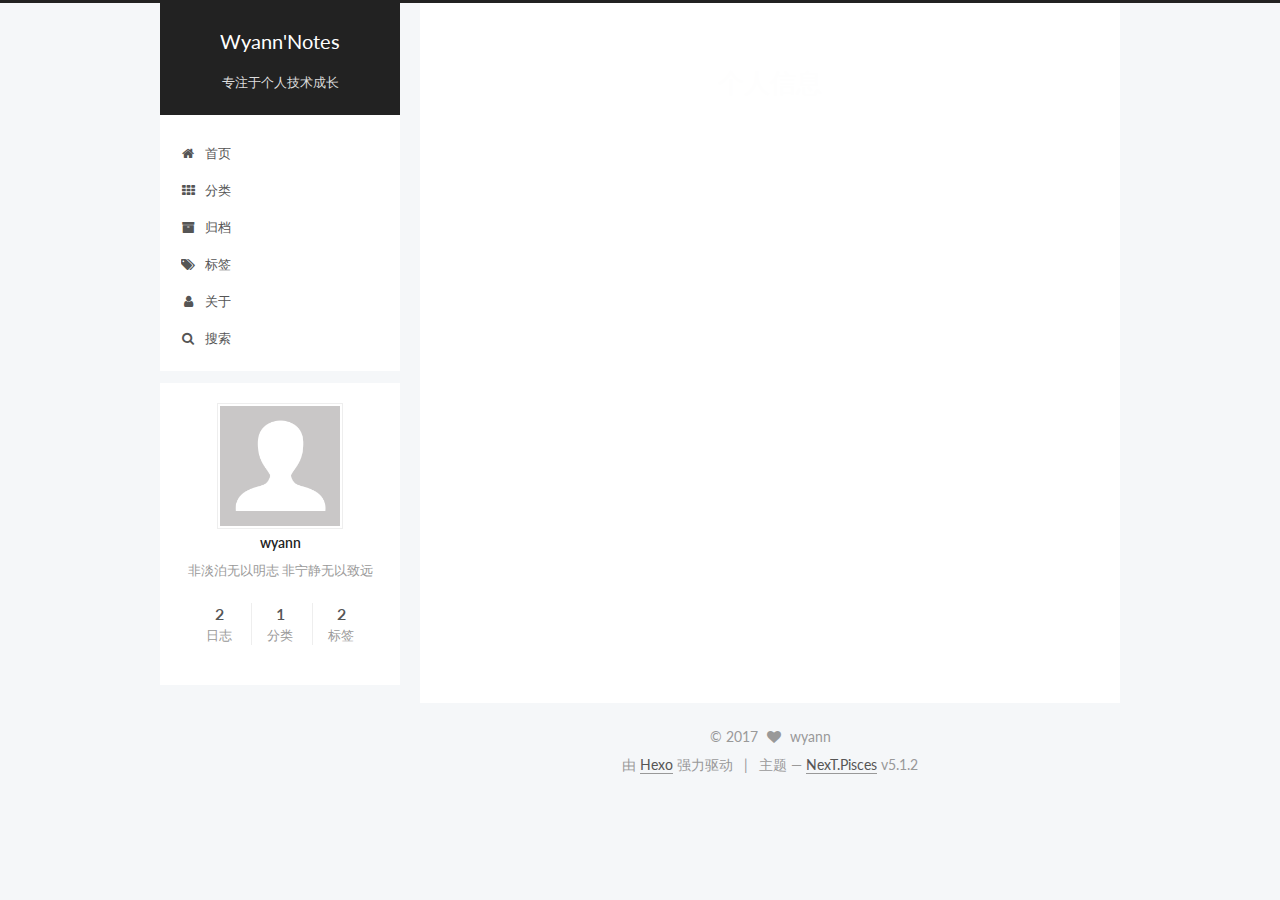
==== commit ca7a969d: "Site updated: 2017-08-27 14:27:45" ====
--- a/about/index.html
+++ b/about/index.html
@@ -97,14 +97,14 @@
 
 <meta name="description" content="非淡泊无以明志 非宁静无以致远">
 <meta property="og:type" content="website">
-<meta property="og:title" content="about">
+<meta property="og:title" content="个人信息">
 <meta property="og:url" content="http://yoursite.com/about/index.html">
 <meta property="og:site_name" content="Wyann&#39;Notes">
 <meta property="og:description" content="非淡泊无以明志 非宁静无以致远">
 <meta property="og:locale" content="zh-Hans">
-<meta property="og:updated_time" content="2017-08-27T04:50:24.343Z">
+<meta property="og:updated_time" content="2017-08-27T05:52:01.706Z">
 <meta name="twitter:card" content="summary">
-<meta name="twitter:title" content="about">
+<meta name="twitter:title" content="个人信息">
 <meta name="twitter:description" content="非淡泊无以明志 非宁静无以致远">
 
 
@@ -141,7 +141,7 @@
 
 
 
-  <title>about | Wyann'Notes</title>
+  <title>个人信息 | Wyann'Notes</title>
   
 
 
@@ -305,7 +305,7 @@
     <div class="post-block page">
       <header class="post-header">
 
-	<h1 class="post-title" itemprop="name headline">about</h1>
+	<h1 class="post-title" itemprop="name headline">个人信息</h1>
 
 
 
